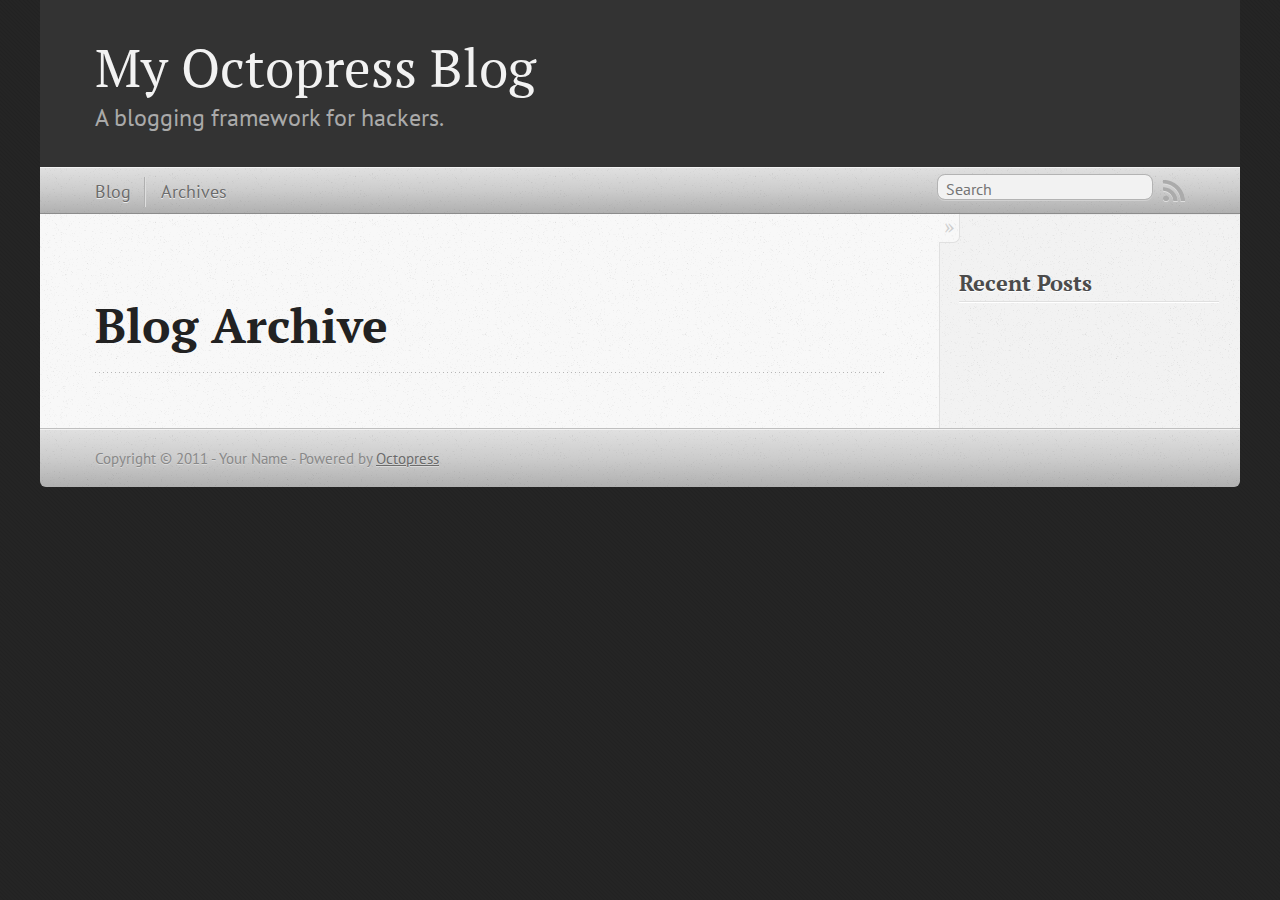
==== blog/archives/index.html @ 78c03f42 "Site updated at 2011-11-24 15:17:53 UTC" ====
<!DOCTYPE html>
<!--[if IEMobile 7 ]><html class="no-js iem7"><![endif]-->
<!--[if lt IE 9]><html class="no-js lte-ie8"><![endif]-->
<!--[if (gt IE 8)|(gt IEMobile 7)|!(IEMobile)|!(IE)]><!--><html class="no-js" lang="en"><!--<![endif]-->
<head>
  <meta charset="utf-8">
  <title>Blog Archive - My Octopress Blog</title>
  <meta name="author" content="Your Name">

  
  <meta name="description" content=" Blog Archive Recent Posts ">
  

  <!-- http://t.co/dKP3o1e -->
  <meta name="HandheldFriendly" content="True">
  <meta name="MobileOptimized" content="320">
  <meta name="viewport" content="width=device-width, initial-scale=1">

  
  <link rel="canonical" href="http://somethinghot.github.com/blog/archives">
  <link href="/favicon.png" rel="icon">
  <link href="/stylesheets/screen.css" media="screen, projection" rel="stylesheet" type="text/css">
  <script src="/javascripts/modernizr-2.0.js"></script>
  <script src="/javascripts/ender.js"></script>
  <script src="/javascripts/octopress.js" type="text/javascript"></script>
  <link href="/atom.xml" rel="alternate" title="My Octopress Blog" type="application/atom+xml">
  <!--Fonts from Google"s Web font directory at http://google.com/webfonts -->
<link href="http://fonts.googleapis.com/css?family=PT+Serif:regular,italic,bold,bolditalic" rel="stylesheet" type="text/css">
<link href="http://fonts.googleapis.com/css?family=PT+Sans:regular,italic,bold,bolditalic" rel="stylesheet" type="text/css">

  

</head>

<body   >
  <header role="banner"><hgroup>
  <h1><a href="/">My Octopress Blog</a></h1>
  
    <h2>A blogging framework for hackers.</h2>
  
</hgroup>

</header>
  <nav role="navigation"><ul class="subscription" data-subscription="rss">
  <li><a href="/atom.xml" rel="subscribe-rss" title="subscribe via RSS">RSS</a></li>
  
</ul>
<form action="http://google.com/search" method="get">
  <fieldset role="search">
    <input type="hidden" name="q" value="site:somethinghot.github.com" />
    <input class="search" type="text" name="q" results="0" placeholder="Search"/>
  </fieldset>
</form>
<ul class="main-navigation">
  <li><a href="/">Blog</a></li>
  <li><a href="/blog/archives">Archives</a></li>
</ul>

</nav>
  <div id="main">
    <div id="content">
      <div>
<article role="article">
  
  <header>
    <h1 class="entry-title">Blog Archive</h1>
    
  </header>
  
  <div id="blog-archives">

</div>

  
</article>

</div>

<aside class="sidebar">
  
    <section>
  <h1>Recent Posts</h1>
  <ul id="recent_posts">
    
  </ul>
</section>






  
</aside>


    </div>
  </div>
  <footer role="contentinfo"><p>
  Copyright &copy; 2011 - Your Name -
  <span class="credit">Powered by <a href="http://octopress.org">Octopress</a></span>
</p>

</footer>
  







  <script type="text/javascript">
    (function(){
      var twitterWidgets = document.createElement('script');
      twitterWidgets.type = 'text/javascript';
      twitterWidgets.async = true;
      twitterWidgets.src = 'http://platform.twitter.com/widgets.js';
      document.getElementsByTagName('head')[0].appendChild(twitterWidgets);
    })();
  </script>





</body>
</html>
---- stylesheets/screen.css ----
html,body,div,span,applet,object,iframe,h1,h2,h3,h4,h5,h6,p,blockquote,pre,a,abbr,acronym,address,big,cite,code,del,dfn,em,img,ins,kbd,q,s,samp,small,strike,strong,sub,sup,tt,var,b,u,i,center,dl,dt,dd,ol,ul,li,fieldset,form,label,legend,table,caption,tbody,tfoot,thead,tr,th,td,article,aside,canvas,details,embed,figure,figcaption,footer,header,hgroup,menu,nav,output,ruby,section,summary,time,mark,audio,video{margin:0;padding:0;border:0;font-size:100%;font:inherit;vertical-align:baseline}body{line-height:1}ol,ul{list-style:none}table{border-collapse:collapse;border-spacing:0}caption,th,td{text-align:left;font-weight:normal;vertical-align:middle}q,blockquote{quotes:none}q:before,q:after,blockquote:before,blockquote:after{content:"";content:none}a img{border:none}article,aside,details,figcaption,figure,footer,header,hgroup,menu,nav,section,summary{display:block}article,aside,details,figcaption,figure,footer,header,hgroup,menu,nav,section,summary{display:block}a{color:#1863a1}a:visited{color:#751590}a:focus{color:#0181eb}a:hover{color:#0181eb}a:active{color:#01579f}aside.sidebar a{color:#1863a1}aside.sidebar a:focus{color:#0181eb}aside.sidebar a:hover{color:#0181eb}aside.sidebar a:active{color:#01579f}a{-moz-transition:color 0.3s;-webkit-transition:color 0.3s;-o-transition:color 0.3s;transition:color 0.3s}html{background:#252525 url('/images/line-tile.png?1322147607') top left}body > div{background:#f2f2f2 url('/images/noise.png?1322147607') top left;border-bottom:1px solid #bfbfbf}body > div > div{background:#f8f8f8 url('/images/noise.png?1322147607') top left;border-right:1px solid #e0e0e0}.heading,body > header h1,h1,h2,h3,h4,h5,h6{font-family:"PT Serif", "Georgia", "Helvetica Neue", Arial, sans-serif}.sans,body > header h2,body > nav form .search,body > nav a,article header p.meta,article > footer,#content .blog-index footer,html .gist .gist-file .gist-meta,#blog-archives a.category,#blog-archives time,aside.sidebar section,body > footer{font-family:"PT Sans", "Helvetica Neue", Arial, sans-serif}.serif,body,#content .blog-index a[rel=full-article]{font-family:"PT Serif", Georgia, Times, "Times New Roman", serif}.mono,pre,code,tt,p code,li code{font-family:Menlo, Monaco, "Andale Mono", "lucida console", "Courier New", monospace}body > header h1{font-size:2.2em;font-family:"PT Serif", "Georgia", "Helvetica Neue", Arial, sans-serif;font-weight:normal;line-height:1.2em;margin-bottom:0.6667em}body{line-height:1.5em;color:#222}h1{font-size:2.2em;line-height:1.2em}@media only screen and (min-width: 992px){body{font-size:1.15em}h1{font-size:2.6em;line-height:1.2em}}h1,h2,h3,h4,h5,h6{text-rendering:optimizelegibility;margin-bottom:1em;font-weight:bold}h2,section h1{font-size:1.5em}h3,section h2,section section h1{font-size:1.3em}h4,section h3,section section h2,section section section h1{font-size:1em}h5,section h4,section section h3{font-size:.9em}h6,section h5,section section h4,section section section h3{font-size:.8em}p,blockquote,ul,ol{margin-bottom:1.5em}ul{list-style-type:disc}ul ul{list-style-type:circle}ul ul ul{list-style-type:square}ol{list-style-type:decimal}ol ol{list-style-type:lower-alpha}ol ol ol{list-style-type:lower-roman}ul,ul ul,ul ol,ol,ol ul,ol ol{margin-left:1.3em}strong{font-weight:bold}em{font-style:italic}sup,sub{font-size:0.8em;position:relative;display:inline-block}sup{top:-0.5em}sub{bottom:-0.5em}q{font-style:italic}q:before{content:"\201C"}q:after{content:"\201D"}em,dfn{font-style:italic}strong,dfn{font-weight:bold}del,s{text-decoration:line-through}abbr,acronym{border-bottom:1px dotted;cursor:help}sub,sup{line-height:0}hr{margin-bottom:0.2em}small{font-size:.8em}big{font-size:1.2em}blockquote{font-style:italic;position:relative;font-size:1.2em;line-height:1.5em;padding-left:1em;border-left:4px solid rgba(170,170,170,0.5)}blockquote cite{font-style:italic}blockquote cite a{color:#aaa !important;word-wrap:break-word}blockquote cite:before{content:'\2014';padding-right:.3em;padding-left:.3em;color:#aaa}@media only screen and (min-width: 992px){blockquote{padding-left:1.5em;border-left-width:4px}}.pullquote-right:before,.pullquote-left:before{padding:0;border:none;content:attr(data-pullquote);float:right;width:45%;margin:.5em 0 1em 1.5em;position:relative;top:7px;font-size:1.4em;line-height:1.45em}.pullquote-left:before{float:left;margin:.5em 1.5em 1em 0}.force-wrap,article a,aside.sidebar a{white-space:-moz-pre-wrap;white-space:-pre-wrap;white-space:-o-pre-wrap;white-space:pre-wrap;word-wrap:break-word}.group,body > header,body > nav,body > footer,body #content > article,body #content > div > article,body #content > div > section,body div.pagination,aside.sidebar,#main,#content,.collapse-sidebar aside.sidebar{*zoom:1}.group:after,body > header:after,body > nav:after,body > footer:after,body #content > article:after,body #content > div > article:after,body #content > div > section:after,body div.pagination:after,aside.sidebar:after,#main:after,#content:after,.collapse-sidebar aside.sidebar:after{content:"";display:table;clear:both}body{-webkit-text-size-adjust:none;max-width:1200px;position:relative;margin:0 auto}body > header,body > nav,body > footer,body #content > article,body #content > div > article,body #content > div > section{padding-left:18px;padding-right:18px}@media only screen and (min-width: 480px){body > header,body > nav,body > footer,body #content > article,body #content > div > article,body #content > div > section{padding-left:25px;padding-right:25px}}@media only screen and (min-width: 768px){body > header,body > nav,body > footer,body #content > article,body #content > div > article,body #content > div > section{padding-left:35px;padding-right:35px}}@media only screen and (min-width: 992px){body > header,body > nav,body > footer,body #content > article,body #content > div > article,body #content > div > section{padding-left:55px;padding-right:55px}}body div.pagination{margin-left:18px;margin-right:18px}@media only screen and (min-width: 480px){body div.pagination{margin-left:25px;margin-right:25px}}@media only screen and (min-width: 768px){body div.pagination{margin-left:35px;margin-right:35px}}@media only screen and (min-width: 992px){body div.pagination{margin-left:55px;margin-right:55px}}body > header{font-size:1em;padding-top:1.5em;padding-bottom:1.5em}#content > div,#content > article{width:100%}aside.sidebar{float:none;padding:0 18px 1px;background-color:#f7f7f7;border-top:1px solid #e0e0e0}.flex-content,article img,article video,article .flash-video,aside.sidebar img{max-width:100%;height:auto}.basic-alignment.left,article img.left,article video.left,article .left.flash-video,aside.sidebar img.left{float:left;margin-right:1.5em}.basic-alignment.right,article img.right,article video.right,article .right.flash-video,aside.sidebar img.right{float:right;margin-left:1.5em}.basic-alignment.center,article img.center,article video.center,article .center.flash-video,aside.sidebar img.center{display:block;margin:0 auto 1.5em}.basic-alignment.left,article img.left,article video.left,article .left.flash-video,aside.sidebar img.left,.basic-alignment.right,article img.right,article video.right,article .right.flash-video,aside.sidebar img.right{margin-bottom:.8em}.toggle-sidebar,.no-sidebar .toggle-sidebar{display:none}@media only screen and (min-width: 750px){body.sidebar-footer aside.sidebar{float:none;width:auto;clear:left;margin:0;padding:0 35px 1px;background-color:#f7f7f7;border-top:1px solid #eaeaea}body.sidebar-footer aside.sidebar section.odd,body.sidebar-footer aside.sidebar section.even{float:left;width:48%}body.sidebar-footer aside.sidebar section.odd{margin-left:0}body.sidebar-footer aside.sidebar section.even{margin-left:4%}body.sidebar-footer aside.sidebar.thirds section{width:30%;margin-left:5%}body.sidebar-footer aside.sidebar.thirds section.first{margin-left:0;clear:both}}body.sidebar-footer #content{margin-right:0px}body.sidebar-footer .toggle-sidebar{display:none}@media only screen and (min-width: 550px){body > header{font-size:1em}}@media only screen and (min-width: 750px){aside.sidebar{float:none;width:auto;clear:left;margin:0;padding:0 35px 1px;background-color:#f7f7f7;border-top:1px solid #eaeaea}aside.sidebar section.odd,aside.sidebar section.even{float:left;width:48%}aside.sidebar section.odd{margin-left:0}aside.sidebar section.even{margin-left:4%}aside.sidebar.thirds section{width:30%;margin-left:5%}aside.sidebar.thirds section.first{margin-left:0;clear:both}}@media only screen and (min-width: 768px){body{-webkit-text-size-adjust:auto}body > header{font-size:1.2em}#main{padding:0;margin:0 auto}#content{margin-right:240px;position:relative}.no-sidebar #content{margin-right:0;border-right:0}.collapse-sidebar #content{margin-right:20px}#content > div,#content > article{padding-top:17.5px;padding-bottom:17.5px;float:left}aside.sidebar{width:210px;padding:0 15px 15px;background:none;clear:none;float:left;margin:0 -100% 0 0}aside.sidebar section{width:auto;margin-left:0}aside.sidebar section.odd,aside.sidebar section.even{float:none;width:auto;margin-left:0}.collapse-sidebar aside.sidebar{float:none;width:auto;clear:left;margin:0;padding:0 35px 1px;background-color:#f7f7f7;border-top:1px solid #eaeaea}.collapse-sidebar aside.sidebar section.odd,.collapse-sidebar aside.sidebar section.even{float:left;width:48%}.collapse-sidebar aside.sidebar section.odd{margin-left:0}.collapse-sidebar aside.sidebar section.even{margin-left:4%}.collapse-sidebar aside.sidebar.thirds section{width:30%;margin-left:5%}.collapse-sidebar aside.sidebar.thirds section.first{margin-left:0;clear:both}}@media only screen and (min-width: 992px){body > header{font-size:1.3em}#content{margin-right:300px}#content > div,#content > article{padding-top:27.5px;padding-bottom:27.5px}aside.sidebar{width:260px;padding:1.2em 20px 20px}.collapse-sidebar aside.sidebar{padding-left:55px;padding-right:55px}}@media only screen and (min-width: 768px){ul,ol{margin-left:0}}body > header{background:#333}body > header h1{display:inline-block;margin:0}body > header h1 a,body > header h1 a:visited,body > header h1 a:hover{color:#f2f2f2;text-decoration:none}body > header h2{margin:.2em 0 0;font-size:1em;color:#aaa;font-weight:normal}body > nav{position:relative;background-color:#ccc;background:url('/images/noise.png?1322147607'),-webkit-gradient(linear, 50% 0%, 50% 100%, color-stop(0%, #e0e0e0), color-stop(50%, #cccccc), color-stop(100%, #b0b0b0));background:url('/images/noise.png?1322147607'),-webkit-linear-gradient(#e0e0e0,#cccccc,#b0b0b0);background:url('/images/noise.png?1322147607'),-moz-linear-gradient(#e0e0e0,#cccccc,#b0b0b0);background:url('/images/noise.png?1322147607'),-o-linear-gradient(#e0e0e0,#cccccc,#b0b0b0);background:url('/images/noise.png?1322147607'),-ms-linear-gradient(#e0e0e0,#cccccc,#b0b0b0);background:url('/images/noise.png?1322147607'),linear-gradient(#e0e0e0,#cccccc,#b0b0b0);border-top:1px solid #f2f2f2;border-bottom:1px solid #8c8c8c;padding-top:.35em;padding-bottom:.35em}body > nav form{-moz-background-clip:padding;-webkit-background-clip:padding;-o-background-clip:padding-box;-ms-background-clip:padding-box;-khtml-background-clip:padding-box;background-clip:padding-box;margin:0;padding:0}body > nav form .search{padding:.3em .5em 0;font-size:.85em;line-height:1.1em;width:95%;-moz-border-radius:0.5em;-webkit-border-radius:0.5em;-o-border-radius:0.5em;-ms-border-radius:0.5em;-khtml-border-radius:0.5em;border-radius:0.5em;-moz-background-clip:padding;-webkit-background-clip:padding;-o-background-clip:padding-box;-ms-background-clip:padding-box;-khtml-background-clip:padding-box;background-clip:padding-box;-moz-box-shadow:#d1d1d1 0 1px;-webkit-box-shadow:#d1d1d1 0 1px;-o-box-shadow:#d1d1d1 0 1px;box-shadow:#d1d1d1 0 1px;background-color:#f2f2f2;border:1px solid #b3b3b3;color:#888}body > nav form .search:focus{color:#444;border-color:#80b1df;-moz-box-shadow:#80b1df 0 0 4px,#80b1df 0 0 3px inset;-webkit-box-shadow:#80b1df 0 0 4px,#80b1df 0 0 3px inset;-o-box-shadow:#80b1df 0 0 4px,#80b1df 0 0 3px inset;box-shadow:#80b1df 0 0 4px,#80b1df 0 0 3px inset;background-color:#fff;outline:none}body > nav fieldset[role=search]{float:right;width:48%}body > nav fieldset.mobile-nav{float:left;width:48%}body > nav fieldset.mobile-nav select{width:100%;font-size:.8em;border:1px solid #888}body > nav ul{display:none}@media only screen and (min-width: 550px){body > nav{font-size:.9em}body > nav ul{margin:0;padding:0;border:0;overflow:hidden;*zoom:1;float:left;display:block;padding-top:.15em}body > nav ul li{list-style-image:none;list-style-type:none;margin-left:0px;white-space:nowrap;display:inline;float:left;padding-left:0;padding-right:0}body > nav ul li:first-child,body > nav ul li.first{padding-left:0}body > nav ul li:last-child{padding-right:0}body > nav ul li.last{padding-right:0}body > nav ul.subscription{margin-left:.8em;float:right}body > nav ul.subscription li:last-child a{padding-right:0}body > nav ul li{margin:0}body > nav a{color:#6b6b6b;text-shadow:#ebebeb 0 1px;float:left;text-decoration:none;font-size:1.1em;padding:.1em 0;line-height:1.5em}body > nav a:visited{color:#6b6b6b}body > nav a:hover{color:#2b2b2b}body > nav li + li{border-left:1px solid #b0b0b0;margin-left:.8em}body > nav li + li a{padding-left:.8em;border-left:1px solid #dedede}body > nav form{float:right;text-align:left;padding-left:.8em;width:175px}body > nav form .search{width:93%;font-size:.95em;line-height:1.2em}body > nav ul[data-subscription$=email] + form{width:97px}body > nav ul[data-subscription$=email] + form .search{width:91%}body > nav fieldset.mobile-nav{display:none}body > nav fieldset[role=search]{width:99%}}@media only screen and (min-width: 992px){body > nav form{width:215px}body > nav ul[data-subscription$=email] + form{width:147px}}.no-placeholder body > nav .search{background:#f2f2f2 url('/images/search.png?1322147607') 0.3em 0.25em no-repeat;text-indent:1.3em}@media only screen and (min-width: 550px){.maskImage body > nav ul[data-subscription$=email] + form{width:123px}}@media only screen and (min-width: 992px){.maskImage body > nav ul[data-subscription$=email] + form{width:173px}}.maskImage ul.subscription{position:relative;top:.2em}.maskImage ul.subscription li,.maskImage ul.subscription a{border:0;padding:0}.maskImage a[rel=subscribe-rss]{position:relative;top:0px;text-indent:-999999em;background-color:#dedede;border:0;padding:0}.maskImage a[rel=subscribe-rss],.maskImage a[rel=subscribe-rss]:after{-moz-mask-image:url('/images/rss.png?1322147607');-webkit-mask-image:url('/images/rss.png?1322147607');-o-mask-image:url('/images/rss.png?1322147607');-ms-mask-image:url('/images/rss.png?1322147607');-khtml-mask-image:url('/images/rss.png?1322147607');mask-image:url('/images/rss.png?1322147607');-moz-mask-repeat:no-repeat;-webkit-mask-repeat:no-repeat;-o-mask-repeat:no-repeat;-ms-mask-repeat:no-repeat;-khtml-mask-repeat:no-repeat;mask-repeat:no-repeat;width:22px;height:22px}.maskImage a[rel=subscribe-rss]:after{content:"";position:absolute;top:-1px;left:0;background-color:#ababab}.maskImage a[rel=subscribe-rss]:hover:after{background-color:#9e9e9e}.maskImage a[rel=subscribe-email]{position:relative;top:0px;text-indent:-999999em;background-color:#dedede;border:0;padding:0}.maskImage a[rel=subscribe-email],.maskImage a[rel=subscribe-email]:after{-moz-mask-image:url('/images/email.png?1322147607');-webkit-mask-image:url('/images/email.png?1322147607');-o-mask-image:url('/images/email.png?1322147607');-ms-mask-image:url('/images/email.png?1322147607');-khtml-mask-image:url('/images/email.png?1322147607');mask-image:url('/images/email.png?1322147607');-moz-mask-repeat:no-repeat;-webkit-mask-repeat:no-repeat;-o-mask-repeat:no-repeat;-ms-mask-repeat:no-repeat;-khtml-mask-repeat:no-repeat;mask-repeat:no-repeat;width:28px;height:22px}.maskImage a[rel=subscribe-email]:after{content:"";position:absolute;top:-1px;left:0;background-color:#ababab}.maskImage a[rel=subscribe-email]:hover:after{background-color:#9e9e9e}article{overflow:hidden;padding-top:1em}article header{position:relative;padding-top:2em;padding-bottom:1em;margin-bottom:1em;background:url('[data-uri]') bottom left repeat-x}article header h1{margin:0}article header h1 a{text-decoration:none}article header h1 a:hover{text-decoration:underline}article header p{font-size:.9em;color:#aaa;margin:0}article header p.meta{text-transform:uppercase;position:absolute;top:0}@media only screen and (min-width: 768px){article header{margin-bottom:1.5em;padding-bottom:1em;background:url('[data-uri]') bottom left repeat-x}}article h2{padding-top:0.8em;background:url('[data-uri]') top left repeat-x}.entry-content article h2:first-child,article header + h2{padding-top:0}article h2:first-child,article header + h2{background:none}article .feature{padding-top:.5em;margin-bottom:1em;padding-bottom:1em;background:url('[data-uri]') bottom left repeat-x;font-size:2.0em;font-style:italic;line-height:1.3em}article img,article video,article .flash-video{-moz-border-radius:0.3em;-webkit-border-radius:0.3em;-o-border-radius:0.3em;-ms-border-radius:0.3em;-khtml-border-radius:0.3em;border-radius:0.3em;-moz-box-shadow:rgba(0,0,0,0.15) 0 1px 4px;-webkit-box-shadow:rgba(0,0,0,0.15) 0 1px 4px;-o-box-shadow:rgba(0,0,0,0.15) 0 1px 4px;box-shadow:rgba(0,0,0,0.15) 0 1px 4px;-moz-box-sizing:border-box;-webkit-box-sizing:border-box;-ms-box-sizing:border-box;box-sizing:border-box;border:white 0.5em solid}article video,article .flash-video{margin:0 auto 1.5em}article video{display:block;width:100%}article .flash-video > div{position:relative;display:block;padding-bottom:56.25%;padding-top:1px;height:0;overflow:hidden}article .flash-video > div iframe,article .flash-video > div object,article .flash-video > div embed{position:absolute;top:0;left:0;width:100%;height:100%}article > footer{padding-bottom:2.5em;margin-top:2em}article > footer p.meta{margin-bottom:.8em;font-size:.85em;clear:both;overflow:hidden}.blog-index article + article{background:url('[data-uri]') top left repeat-x}#content .blog-index{padding-top:0;padding-bottom:0}#content .blog-index article{padding-top:2em}#content .blog-index article header{background:none;padding-bottom:0}#content .blog-index article h1{font-size:2.2em}#content .blog-index article h1 a{color:inherit}#content .blog-index article h1 a:hover{color:#0181eb}#content .blog-index a[rel=full-article]{background:#ebebeb;display:inline-block;padding:.4em .8em;margin-right:.5em;text-decoration:none;color:#666;-moz-transition:background-color 0.5s;-webkit-transition:background-color 0.5s;-o-transition:background-color 0.5s;transition:background-color 0.5s}#content .blog-index a[rel=full-article]:hover{background:#0181eb;text-shadow:none;color:#f8f8f8}#content .blog-index footer{margin-top:1em}.separator,article > footer .byline + time:before,article > footer time + time:before,article > footer .comments:before,article > footer .byline ~ .categories:before{content:"\2022 ";padding:0 .4em 0 .2em;display:inline-block}#content div.pagination{text-align:center;font-size:.95em;position:relative;background:url('[data-uri]') top left repeat-x;padding-top:1.5em;padding-bottom:1.5em}#content div.pagination a{text-decoration:none;color:#aaa}#content div.pagination a.prev{position:absolute;left:0}#content div.pagination a.next{position:absolute;right:0}#content div.pagination a:hover{color:#0181eb}#content div.pagination a[href*=archive]:before,#content div.pagination a[href*=archive]:after{content:'\2014';padding:0 .3em}p.meta + .sharing{padding-top:1em;padding-left:0;background:url('[data-uri]') top left repeat-x}.highlight,html .gist .gist-file .gist-syntax .gist-highlight{border:1px solid #05232b !important}.highlight table td.code,html .gist .gist-file .gist-syntax .gist-highlight table td.code{width:100%}.highlight .line-numbers,html .gist .gist-file .gist-syntax .gist-highlight .line-numbers{text-align:right;font-size:13px;line-height:1.45em;background:#073642 url('/images/noise.png?1322147607') top left !important;border-right:1px solid #00232c !important;-moz-box-shadow:#083e4b -1px 0 inset;-webkit-box-shadow:#083e4b -1px 0 inset;-o-box-shadow:#083e4b -1px 0 inset;box-shadow:#083e4b -1px 0 inset;text-shadow:#021014 0 -1px;padding:.8em !important;-moz-border-radius:0;-webkit-border-radius:0;-o-border-radius:0;-ms-border-radius:0;-khtml-border-radius:0;border-radius:0}.highlight .line-numbers span,html .gist .gist-file .gist-syntax .gist-highlight .line-numbers span{color:#586e75 !important}figure.code,.gist-file,pre{-moz-box-shadow:rgba(0,0,0,0.06) 0 0 10px;-webkit-box-shadow:rgba(0,0,0,0.06) 0 0 10px;-o-box-shadow:rgba(0,0,0,0.06) 0 0 10px;box-shadow:rgba(0,0,0,0.06) 0 0 10px}figure.code .highlight pre,.gist-file .highlight pre,pre .highlight pre{-moz-box-shadow:none;-webkit-box-shadow:none;-o-box-shadow:none;box-shadow:none}html .gist .gist-file{margin-bottom:1.8em;position:relative;border:none;padding-top:26px !important}html .gist .gist-file .gist-syntax{border-bottom:0 !important;background:none !important}html .gist .gist-file .gist-syntax .gist-highlight{background:#002b36 !important}html .gist .gist-file .gist-meta{padding:.6em 0.8em;border:1px solid #083e4b !important;color:#586e75;font-size:.7em !important;background:#073642 url('/images/noise.png?1322147607') top left;line-height:1.5em}html .gist .gist-file .gist-meta a{color:#75878b !important;text-decoration:none}html .gist .gist-file .gist-meta a:hover{text-decoration:underline}html .gist .gist-file .gist-meta a:hover{color:#93a1a1 !important}html .gist .gist-file .gist-meta a[href*='#file']{position:absolute;top:0;left:0;right:-10px;color:#474747 !important}html .gist .gist-file .gist-meta a[href*='#file']:hover{color:#1863a1 !important}html .gist .gist-file .gist-meta a[href*=raw]{top:.4em}pre{background:#002b36 url('/images/noise.png?1322147607') top left;-moz-border-radius:0.4em;-webkit-border-radius:0.4em;-o-border-radius:0.4em;-ms-border-radius:0.4em;-khtml-border-radius:0.4em;border-radius:0.4em;border:1px solid #05232b;line-height:1.45em;font-size:13px;margin-bottom:2.1em;padding:.8em 1em;color:#93a1a1;overflow:auto}h3.filename + pre{-moz-border-radius-topleft:0px;-webkit-border-top-left-radius:0px;-o-border-top-left-radius:0px;-ms-border-top-left-radius:0px;-khtml-border-top-left-radius:0px;border-top-left-radius:0px;-moz-border-radius-topright:0px;-webkit-border-top-right-radius:0px;-o-border-top-right-radius:0px;-ms-border-top-right-radius:0px;-khtml-border-top-right-radius:0px;border-top-right-radius:0px}p code,li code{display:inline-block;white-space:no-wrap;background:#fff;font-size:.8em;line-height:1.5em;color:#555;border:1px solid #ddd;-moz-border-radius:0.4em;-webkit-border-radius:0.4em;-o-border-radius:0.4em;-ms-border-radius:0.4em;-khtml-border-radius:0.4em;border-radius:0.4em;padding:0 .3em;margin:-1px 0}p pre code,li pre code{font-size:1em !important;background:none;border:none}.pre-code,html .gist .gist-file .gist-syntax .gist-highlight pre,.highlight code{font-family:Menlo,Monaco,"Andale Mono","lucida console","Courier New",monospace !important;overflow:scroll;overflow-y:hidden;display:block;padding:.8em !important;overflow-x:auto;line-height:1.45em;background:#002b36 url('/images/noise.png?1322147607') top left !important;color:#93a1a1 !important}.pre-code *::-moz-selection,html .gist .gist-file .gist-syntax .gist-highlight pre *::-moz-selection,.highlight code *::-moz-selection{background:#386774;color:inherit;text-shadow:#002b36 0 1px}.pre-code *::-webkit-selection,html .gist .gist-file .gist-syntax .gist-highlight pre *::-webkit-selection,.highlight code *::-webkit-selection{background:#386774;color:inherit;text-shadow:#002b36 0 1px}.pre-code *::selection,html .gist .gist-file .gist-syntax .gist-highlight pre *::selection,.highlight code *::selection{background:#386774;color:inherit;text-shadow:#002b36 0 1px}.pre-code span,html .gist .gist-file .gist-syntax .gist-highlight pre span,.highlight code span{color:#93a1a1 !important}.pre-code span,html .gist .gist-file .gist-syntax .gist-highlight pre span,.highlight code span{font-style:normal !important;font-weight:normal !important}.pre-code .c,html .gist .gist-file .gist-syntax .gist-highlight pre .c,.highlight code .c{color:#586e75 !important;font-style:italic !important}.pre-code .cm,html .gist .gist-file .gist-syntax .gist-highlight pre .cm,.highlight code .cm{color:#586e75 !important;font-style:italic !important}.pre-code .cp,html .gist .gist-file .gist-syntax .gist-highlight pre .cp,.highlight code .cp{color:#586e75 !important;font-style:italic !important}.pre-code .c1,html .gist .gist-file .gist-syntax .gist-highlight pre .c1,.highlight code .c1{color:#586e75 !important;font-style:italic !important}.pre-code .cs,html .gist .gist-file .gist-syntax .gist-highlight pre .cs,.highlight code .cs{color:#586e75 !important;font-weight:bold !important;font-style:italic !important}.pre-code .err,html .gist .gist-file .gist-syntax .gist-highlight pre .err,.highlight code .err{color:#dc322f !important;background:none !important}.pre-code .k,html .gist .gist-file .gist-syntax .gist-highlight pre .k,.highlight code .k{color:#cb4b16 !important}.pre-code .o,html .gist .gist-file .gist-syntax .gist-highlight pre .o,.highlight code .o{color:#93a1a1 !important;font-weight:bold !important}.pre-code .p,html .gist .gist-file .gist-syntax .gist-highlight pre .p,.highlight code .p{color:#93a1a1 !important}.pre-code .ow,html .gist .gist-file .gist-syntax .gist-highlight pre .ow,.highlight code .ow{color:#2aa198 !important;font-weight:bold !important}.pre-code .gd,html .gist .gist-file .gist-syntax .gist-highlight pre .gd,.highlight code .gd{color:#93a1a1 !important;background-color:#372c34 !important;display:inline-block}.pre-code .gd .x,html .gist .gist-file .gist-syntax .gist-highlight pre .gd .x,.highlight code .gd .x{color:#93a1a1 !important;background-color:#4d2d33 !important;display:inline-block}.pre-code .ge,html .gist .gist-file .gist-syntax .gist-highlight pre .ge,.highlight code .ge{color:#93a1a1 !important;font-style:italic !important}.pre-code .gh,html .gist .gist-file .gist-syntax .gist-highlight pre .gh,.highlight code .gh{color:#586e75 !important}.pre-code .gi,html .gist .gist-file .gist-syntax .gist-highlight pre .gi,.highlight code .gi{color:#93a1a1 !important;background-color:#1a412b !important;display:inline-block}.pre-code .gi .x,html .gist .gist-file .gist-syntax .gist-highlight pre .gi .x,.highlight code .gi .x{color:#93a1a1 !important;background-color:#355720 !important;display:inline-block}.pre-code .gs,html .gist .gist-file .gist-syntax .gist-highlight pre .gs,.highlight code .gs{color:#93a1a1 !important;font-weight:bold !important}.pre-code .gu,html .gist .gist-file .gist-syntax .gist-highlight pre .gu,.highlight code .gu{color:#6c71c4 !important}.pre-code .kc,html .gist .gist-file .gist-syntax .gist-highlight pre .kc,.highlight code .kc{color:#859900 !important;font-weight:bold !important}.pre-code .kd,html .gist .gist-file .gist-syntax .gist-highlight pre .kd,.highlight code .kd{color:#268bd2 !important}.pre-code .kp,html .gist .gist-file .gist-syntax .gist-highlight pre .kp,.highlight code .kp{color:#cb4b16 !important;font-weight:bold !important}.pre-code .kr,html .gist .gist-file .gist-syntax .gist-highlight pre .kr,.highlight code .kr{color:#d33682 !important;font-weight:bold !important}.pre-code .kt,html .gist .gist-file .gist-syntax .gist-highlight pre .kt,.highlight code .kt{color:#2aa198 !important}.pre-code .n,html .gist .gist-file .gist-syntax .gist-highlight pre .n,.highlight code .n{color:#268bd2 !important}.pre-code .na,html .gist .gist-file .gist-syntax .gist-highlight pre .na,.highlight code .na{color:#268bd2 !important}.pre-code .nb,html .gist .gist-file .gist-syntax .gist-highlight pre .nb,.highlight code .nb{color:#859900 !important}.pre-code .nc,html .gist .gist-file .gist-syntax .gist-highlight pre .nc,.highlight code .nc{color:#d33682 !important}.pre-code .no,html .gist .gist-file .gist-syntax .gist-highlight pre .no,.highlight code .no{color:#b58900 !important}.pre-code .nl,html .gist .gist-file .gist-syntax .gist-highlight pre .nl,.highlight code .nl{color:#859900 !important}.pre-code .ne,html .gist .gist-file .gist-syntax .gist-highlight pre .ne,.highlight code .ne{color:#268bd2 !important;font-weight:bold !important}.pre-code .nf,html .gist .gist-file .gist-syntax .gist-highlight pre .nf,.highlight code .nf{color:#268bd2 !important;font-weight:bold !important}.pre-code .nn,html .gist .gist-file .gist-syntax .gist-highlight pre .nn,.highlight code .nn{color:#b58900 !important}.pre-code .nt,html .gist .gist-file .gist-syntax .gist-highlight pre .nt,.highlight code .nt{color:#268bd2 !important;font-weight:bold !important}.pre-code .nx,html .gist .gist-file .gist-syntax .gist-highlight pre .nx,.highlight code .nx{color:#b58900 !important}.pre-code .vg,html .gist .gist-file .gist-syntax .gist-highlight pre .vg,.highlight code .vg{color:#268bd2 !important}.pre-code .vi,html .gist .gist-file .gist-syntax .gist-highlight pre .vi,.highlight code .vi{color:#268bd2 !important}.pre-code .nv,html .gist .gist-file .gist-syntax .gist-highlight pre .nv,.highlight code .nv{color:#268bd2 !important}.pre-code .mf,html .gist .gist-file .gist-syntax .gist-highlight pre .mf,.highlight code .mf{color:#2aa198 !important}.pre-code .m,html .gist .gist-file .gist-syntax .gist-highlight pre .m,.highlight code .m{color:#2aa198 !important}.pre-code .mh,html .gist .gist-file .gist-syntax .gist-highlight pre .mh,.highlight code .mh{color:#2aa198 !important}.pre-code .mi,html .gist .gist-file .gist-syntax .gist-highlight pre .mi,.highlight code .mi{color:#2aa198 !important}.pre-code .s,html .gist .gist-file .gist-syntax .gist-highlight pre .s,.highlight code .s{color:#2aa198 !important}.pre-code .sd,html .gist .gist-file .gist-syntax .gist-highlight pre .sd,.highlight code .sd{color:#2aa198 !important}.pre-code .s2,html .gist .gist-file .gist-syntax .gist-highlight pre .s2,.highlight code .s2{color:#2aa198 !important}.pre-code .se,html .gist .gist-file .gist-syntax .gist-highlight pre .se,.highlight code .se{color:#dc322f !important}.pre-code .si,html .gist .gist-file .gist-syntax .gist-highlight pre .si,.highlight code .si{color:#268bd2 !important}.pre-code .sr,html .gist .gist-file .gist-syntax .gist-highlight pre .sr,.highlight code .sr{color:#2aa198 !important}.pre-code .s1,html .gist .gist-file .gist-syntax .gist-highlight pre .s1,.highlight code .s1{color:#2aa198 !important}.pre-code div .gd,html .gist .gist-file .gist-syntax .gist-highlight pre div .gd,.highlight code div .gd,.pre-code div .gd .x,html .gist .gist-file .gist-syntax .gist-highlight pre div .gd .x,.highlight code div .gd .x,.pre-code div .gi,html .gist .gist-file .gist-syntax .gist-highlight pre div .gi,.highlight code div .gi,.pre-code div .gi .x,html .gist .gist-file .gist-syntax .gist-highlight pre div .gi .x,.highlight code div .gi .x{display:inline-block;width:100%}.highlight,.gist-highlight{margin-bottom:1.8em;background:#002b36;overflow-y:hidden;overflow-x:auto}.highlight pre,.gist-highlight pre{background:none;-moz-border-radius:none;-webkit-border-radius:none;-o-border-radius:none;-ms-border-radius:none;-khtml-border-radius:none;border-radius:none;border:none;padding:0;margin-bottom:0}pre::-webkit-scrollbar,.highlight::-webkit-scrollbar,.gist-highlight::-webkit-scrollbar{height:.5em;background:rgba(255,255,255,0.15)}pre::-webkit-scrollbar-thumb:horizontal,.highlight::-webkit-scrollbar-thumb:horizontal,.gist-highlight::-webkit-scrollbar-thumb:horizontal{background:rgba(255,255,255,0.2);-webkit-border-radius:4px;border-radius:4px}.highlight code{background:#000}figure.code{background:none;padding:0;border:0;margin-bottom:1.5em}figure.code pre{margin-bottom:0}figure.code figcaption{position:relative}figure.code .highlight{margin-bottom:0}.code-title,html .gist .gist-file .gist-meta a[href*='#file'],h3.filename,figure.code figcaption{text-align:center;font-size:13px;line-height:2em;text-shadow:#cbcccc 0 1px 0;color:#474747;font-weight:normal;margin-bottom:0;-moz-border-radius-topleft:5px;-webkit-border-top-left-radius:5px;-o-border-top-left-radius:5px;-ms-border-top-left-radius:5px;-khtml-border-top-left-radius:5px;border-top-left-radius:5px;-moz-border-radius-topright:5px;-webkit-border-top-right-radius:5px;-o-border-top-right-radius:5px;-ms-border-top-right-radius:5px;-khtml-border-top-right-radius:5px;border-top-right-radius:5px;font-family:"Helvetica Neue", Arial, "Lucida Grande", "Lucida Sans Unicode", Lucida, sans-serif;background:#aaa url('/images/code_bg.png?1322147607') top repeat-x;border:1px solid #565656;border-top-color:#cbcbcb;border-left-color:#a5a5a5;border-right-color:#a5a5a5;border-bottom:0}.download-source,html .gist .gist-file .gist-meta a[href*=raw],figure.code figcaption a{position:absolute;right:.8em;text-decoration:none;color:#666 !important;z-index:1;font-size:13px;text-shadow:#cbcccc 0 1px 0;padding-left:3em}.download-source:hover,html .gist .gist-file .gist-meta a[href*=raw]:hover,figure.code figcaption a:hover{text-decoration:underline}#archive #content > div,#archive #content > div > article{padding-top:0}#blog-archives{color:#aaa}#blog-archives article{padding:1em 0 1em;position:relative;background:url('[data-uri]') bottom left repeat-x}#blog-archives article:last-child{background:none}#blog-archives article footer{padding:0;margin:0}#blog-archives h1{color:#222;margin-bottom:.3em}#blog-archives h2{display:none}#blog-archives h1{font-size:1.5em}#blog-archives h1 a{text-decoration:none;color:inherit;font-weight:normal;display:inline-block}#blog-archives h1 a:hover{text-decoration:underline}#blog-archives h1 a:hover{color:#0181eb}#blog-archives a.category,#blog-archives time{color:#aaa}#blog-archives .entry-content{display:none}#blog-archives time{font-size:.9em;line-height:1.2em}#blog-archives time .month,#blog-archives time .day{display:inline-block}#blog-archives time .month{text-transform:uppercase}#blog-archives p{margin-bottom:1em}#blog-archives a,#blog-archives .entry-content a{color:inherit}#blog-archives a:hover,#blog-archives .entry-content a:hover{color:#0181eb}#blog-archives a:hover{color:#0181eb}@media only screen and (min-width: 550px){#blog-archives article{margin-left:5em}#blog-archives h2{margin-bottom:.3em;font-weight:normal;display:inline-block;position:relative;top:-1px;float:left}#blog-archives h2:first-child{padding-top:.75em}#blog-archives time{position:absolute;text-align:right;left:0em;top:1.8em}#blog-archives .year{display:none}#blog-archives article{padding-left:4.5em;padding-bottom:.7em}#blog-archives a.category{line-height:1.1em}}#content > .category article{margin-left:0;padding-left:6.8em}#content > .category .year{display:inline}.side-shadow-border,aside.sidebar section h1,aside.sidebar li{-moz-box-shadow:#fff 0 1px;-webkit-box-shadow:#fff 0 1px;-o-box-shadow:#fff 0 1px;box-shadow:#fff 0 1px}aside.sidebar{color:#4b4b4b;text-shadow:#fff 0 1px}aside.sidebar section{font-size:.8em;line-height:1.4em;margin-bottom:1.5em}aside.sidebar section h1{margin:1.5em 0 0;padding-bottom:.2em;border-bottom:1px solid #e0e0e0}aside.sidebar section h1 + p{padding-top:.4em}aside.sidebar img{-moz-border-radius:0.3em;-webkit-border-radius:0.3em;-o-border-radius:0.3em;-ms-border-radius:0.3em;-khtml-border-radius:0.3em;border-radius:0.3em;-moz-box-shadow:rgba(0,0,0,0.15) 0 1px 4px;-webkit-box-shadow:rgba(0,0,0,0.15) 0 1px 4px;-o-box-shadow:rgba(0,0,0,0.15) 0 1px 4px;box-shadow:rgba(0,0,0,0.15) 0 1px 4px;-moz-box-sizing:border-box;-webkit-box-sizing:border-box;-ms-box-sizing:border-box;box-sizing:border-box;border:#fff 0.3em solid}aside.sidebar ul{margin-bottom:0.5em;margin-left:0}aside.sidebar li{list-style:none;padding:.5em 0;margin:0;border-bottom:1px solid #e0e0e0}aside.sidebar li p:last-child{margin-bottom:0}aside.sidebar a{color:inherit;-moz-transition:color 0.5s;-webkit-transition:color 0.5s;-o-transition:color 0.5s;transition:color 0.5s}aside.sidebar:hover a{color:#1863a1}aside.sidebar:hover a:hover{color:#0181eb}.aside-alt-link,#tweets a[href*='twitter.com/search'],#pinboard_linkroll .pin-tag{color:#7e7e7e}.aside-alt-link:hover,#tweets a[href*='twitter.com/search']:hover,#pinboard_linkroll .pin-tag:hover{color:#0181eb}@media only screen and (min-width: 768px){.toggle-sidebar{outline:none;position:absolute;right:-10px;top:0;bottom:0;display:inline-block;text-decoration:none;color:#cecece;width:9px;cursor:pointer}.toggle-sidebar:hover{background:#e9e9e9;background:-webkit-gradient(linear, 0% 50%, 100% 50%, color-stop(0%, rgba(224,224,224,0.5)), color-stop(100%, rgba(224,224,224,0)));background:-webkit-linear-gradient(left, rgba(224,224,224,0.5),rgba(224,224,224,0));background:-moz-linear-gradient(left, rgba(224,224,224,0.5),rgba(224,224,224,0));background:-o-linear-gradient(left, rgba(224,224,224,0.5),rgba(224,224,224,0));background:-ms-linear-gradient(left, rgba(224,224,224,0.5),rgba(224,224,224,0));background:linear-gradient(left, rgba(224,224,224,0.5),rgba(224,224,224,0))}.toggle-sidebar:after{position:absolute;right:-11px;top:0;width:20px;font-size:1.2em;line-height:1.1em;padding-bottom:.15em;-moz-border-radius-bottomright:0.3em;-webkit-border-bottom-right-radius:0.3em;-o-border-bottom-right-radius:0.3em;-ms-border-bottom-right-radius:0.3em;-khtml-border-bottom-right-radius:0.3em;border-bottom-right-radius:0.3em;text-align:center;background:#f8f8f8 url('/images/noise.png?1322147607') top left;border-bottom:1px solid #e0e0e0;border-right:1px solid #e0e0e0;content:"\00BB";text-indent:-1px}.collapse-sidebar .toggle-sidebar{text-indent:0px;right:-20px;width:19px}.collapse-sidebar .toggle-sidebar:hover{background:#e9e9e9}.collapse-sidebar .toggle-sidebar:after{border-left:1px solid #e0e0e0;text-shadow:#fff 0 1px;content:"\00AB";left:0px;right:0;text-align:center;text-indent:0;border:0;border-right-width:0;background:none}}#tweets .loading{background:url('[data-uri]') no-repeat center 0.5em;color:#c4c4c4;text-shadow:#f8f8f8 0 1px;text-align:center;padding:2.5em 0 .5em}#tweets .loading.error{background:url('[data-uri]') no-repeat center 0.5em}#tweets p{position:relative;padding-right:1em}#tweets a[href*=status]{color:#a4a4a4;float:right;padding:0 0 .1em 1em;position:relative;right:-1.3em;text-shadow:#fff 0 1px;font-size:.7em;text-decoration:none}#tweets a[href*=status] span{font-size:1.5em}#tweets a[href*=status]:hover{color:#0181eb;text-decoration:none}#tweets a[href*='twitter.com/search']{text-decoration:none}#tweets a[href*='twitter.com/search']:hover{text-decoration:underline}.googleplus h1{-moz-box-shadow:none !important;-webkit-box-shadow:none !important;-o-box-shadow:none !important;box-shadow:none !important;border-bottom:0px none !important}.googleplus a{text-decoration:none;white-space:normal !important;line-height:32px}.googleplus a img{float:left;margin-right:0.5em;border:0 none}.googleplus-hidden{position:absolute;top:-1000em;left:-1000em}#pinboard_linkroll .pin-title,#pinboard_linkroll .pin-description{display:block;margin-bottom:.5em}#pinboard_linkroll .pin-tag{text-decoration:none}#pinboard_linkroll .pin-tag:hover{text-decoration:underline}#pinboard_linkroll .pin-tag:after{content:','}#pinboard_linkroll .pin-tag:last-child:after{content:''}.delicious-posts a.delicious-link{margin-bottom:.5em;display:block}.delicious-posts p{font-size:1em}body > footer{font-size:.8em;color:#888;text-shadow:#d9d9d9 0 1px;background-color:#ccc;background:url('/images/noise.png?1322147607'),-webkit-gradient(linear, 50% 0%, 50% 100%, color-stop(0%, #e0e0e0), color-stop(50%, #cccccc), color-stop(100%, #b0b0b0));background:url('/images/noise.png?1322147607'),-webkit-linear-gradient(#e0e0e0,#cccccc,#b0b0b0);background:url('/images/noise.png?1322147607'),-moz-linear-gradient(#e0e0e0,#cccccc,#b0b0b0);background:url('/images/noise.png?1322147607'),-o-linear-gradient(#e0e0e0,#cccccc,#b0b0b0);background:url('/images/noise.png?1322147607'),-ms-linear-gradient(#e0e0e0,#cccccc,#b0b0b0);background:url('/images/noise.png?1322147607'),linear-gradient(#e0e0e0,#cccccc,#b0b0b0);border-top:1px solid #f2f2f2;position:relative;padding-top:1em;padding-bottom:1em;margin-bottom:3em;-moz-border-radius-bottomleft:0.4em;-webkit-border-bottom-left-radius:0.4em;-o-border-bottom-left-radius:0.4em;-ms-border-bottom-left-radius:0.4em;-khtml-border-bottom-left-radius:0.4em;border-bottom-left-radius:0.4em;-moz-border-radius-bottomright:0.4em;-webkit-border-bottom-right-radius:0.4em;-o-border-bottom-right-radius:0.4em;-ms-border-bottom-right-radius:0.4em;-khtml-border-bottom-right-radius:0.4em;border-bottom-right-radius:0.4em;z-index:1}body > footer a{color:#6b6b6b}body > footer a:visited{color:#6b6b6b}body > footer a:hover{color:#484848}body > footer p:last-child{margin-bottom:0}
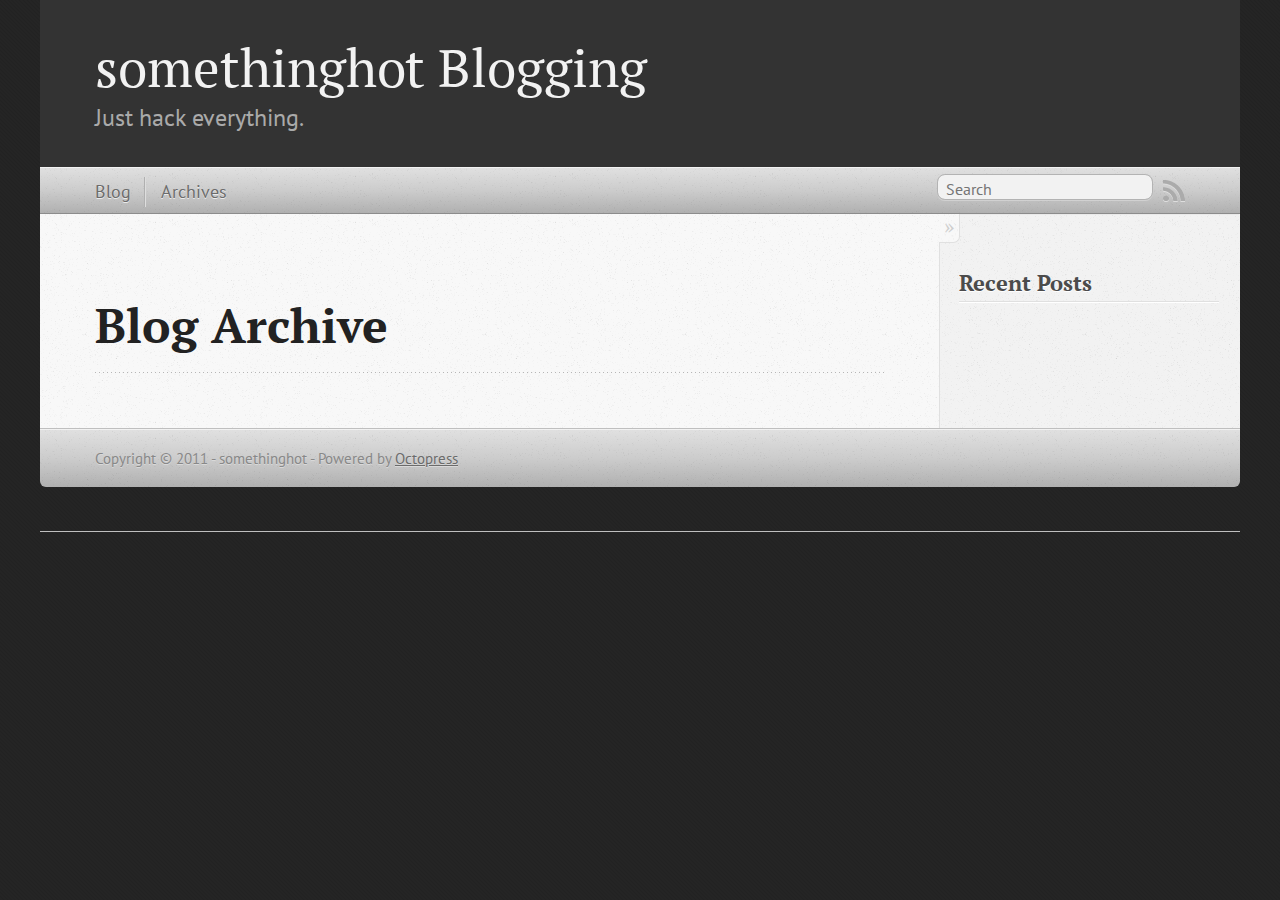
==== commit d30ef762: "Site updated at 2011-11-25 16:48:31 UTC" ====
--- a/blog/archives/index.html
+++ b/blog/archives/index.html
@@ -5,8 +5,8 @@
 <!--[if (gt IE 8)|(gt IEMobile 7)|!(IEMobile)|!(IE)]><!--><html class="no-js" lang="en"><!--<![endif]-->
 <head>
   <meta charset="utf-8">
-  <title>Blog Archive - My Octopress Blog</title>
-  <meta name="author" content="Your Name">
+  <title>Blog Archive - somethinghot Blogging</title>
+  <meta name="author" content="somethinghot">
 
   
   <meta name="description" content=" Blog Archive Recent Posts ">
@@ -24,7 +24,7 @@
   <script src="/javascripts/modernizr-2.0.js"></script>
   <script src="/javascripts/ender.js"></script>
   <script src="/javascripts/octopress.js" type="text/javascript"></script>
-  <link href="/atom.xml" rel="alternate" title="My Octopress Blog" type="application/atom+xml">
+  <link href="/atom.xml" rel="alternate" title="somethinghot Blogging" type="application/atom+xml">
   <!--Fonts from Google"s Web font directory at http://google.com/webfonts -->
 <link href="http://fonts.googleapis.com/css?family=PT+Serif:regular,italic,bold,bolditalic" rel="stylesheet" type="text/css">
 <link href="http://fonts.googleapis.com/css?family=PT+Sans:regular,italic,bold,bolditalic" rel="stylesheet" type="text/css">
@@ -35,9 +35,9 @@
 
 <body   >
   <header role="banner"><hgroup>
-  <h1><a href="/">My Octopress Blog</a></h1>
+  <h1><a href="/">somethinghot Blogging</a></h1>
   
-    <h2>A blogging framework for hackers.</h2>
+    <h2>Just hack everything.</h2>
   
 </hgroup>
 
@@ -98,7 +98,7 @@
     </div>
   </div>
   <footer role="contentinfo"><p>
-  Copyright &copy; 2011 - Your Name -
+  Copyright &copy; 2011 - somethinghot -
   <span class="credit">Powered by <a href="http://octopress.org">Octopress</a></span>
 </p>
 
@@ -107,7 +107,24 @@
 
 
 
+<div id="fb-root"></div>
+<script>(function(d, s, id) {
+  var js, fjs = d.getElementsByTagName(s)[0];
+  if (d.getElementById(id)) {return;}
+  js = d.createElement(s); js.id = id;
+  js.src = "//connect.facebook.net/en_US/all.js#appId=212934732101925&xfbml=1";
+  fjs.parentNode.insertBefore(js, fjs);
+}(document, 'script', 'facebook-jssdk'));</script>
 
+
+
+  <script type="text/javascript">
+    (function() {
+      var script = document.createElement('script'); script.type = 'text/javascript'; script.async = true;
+      script.src = 'https://apis.google.com/js/plusone.js';
+      var s = document.getElementsByTagName('script')[0]; s.parentNode.insertBefore(script, s);
+    })();
+  </script>
 
 
 
--- a/stylesheets/screen.css
+++ b/stylesheets/screen.css
@@ -1 +1 @@
-html,body,div,span,applet,object,iframe,h1,h2,h3,h4,h5,h6,p,blockquote,pre,a,abbr,acronym,address,big,cite,code,del,dfn,em,img,ins,kbd,q,s,samp,small,strike,strong,sub,sup,tt,var,b,u,i,center,dl,dt,dd,ol,ul,li,fieldset,form,label,legend,table,caption,tbody,tfoot,thead,tr,th,td,article,aside,canvas,details,embed,figure,figcaption,footer,header,hgroup,menu,nav,output,ruby,section,summary,time,mark,audio,video{margin:0;padding:0;border:0;font-size:100%;font:inherit;vertical-align:baseline}body{line-height:1}ol,ul{list-style:none}table{border-collapse:collapse;border-spacing:0}caption,th,td{text-align:left;font-weight:normal;vertical-align:middle}q,blockquote{quotes:none}q:before,q:after,blockquote:before,blockquote:after{content:"";content:none}a img{border:none}article,aside,details,figcaption,figure,footer,header,hgroup,menu,nav,section,summary{display:block}article,aside,details,figcaption,figure,footer,header,hgroup,menu,nav,section,summary{display:block}a{color:#1863a1}a:visited{color:#751590}a:focus{color:#0181eb}a:hover{color:#0181eb}a:active{color:#01579f}aside.sidebar a{color:#1863a1}aside.sidebar a:focus{color:#0181eb}aside.sidebar a:hover{color:#0181eb}aside.sidebar a:active{color:#01579f}a{-moz-transition:color 0.3s;-webkit-transition:color 0.3s;-o-transition:color 0.3s;transition:color 0.3s}html{background:#252525 url('/images/line-tile.png?1322147607') top left}body > div{background:#f2f2f2 url('/images/noise.png?1322147607') top left;border-bottom:1px solid #bfbfbf}body > div > div{background:#f8f8f8 url('/images/noise.png?1322147607') top left;border-right:1px solid #e0e0e0}.heading,body > header h1,h1,h2,h3,h4,h5,h6{font-family:"PT Serif", "Georgia", "Helvetica Neue", Arial, sans-serif}.sans,body > header h2,body > nav form .search,body > nav a,article header p.meta,article > footer,#content .blog-index footer,html .gist .gist-file .gist-meta,#blog-archives a.category,#blog-archives time,aside.sidebar section,body > footer{font-family:"PT Sans", "Helvetica Neue", Arial, sans-serif}.serif,body,#content .blog-index a[rel=full-article]{font-family:"PT Serif", Georgia, Times, "Times New Roman", serif}.mono,pre,code,tt,p code,li code{font-family:Menlo, Monaco, "Andale Mono", "lucida console", "Courier New", monospace}body > header h1{font-size:2.2em;font-family:"PT Serif", "Georgia", "Helvetica Neue", Arial, sans-serif;font-weight:normal;line-height:1.2em;margin-bottom:0.6667em}body{line-height:1.5em;color:#222}h1{font-size:2.2em;line-height:1.2em}@media only screen and (min-width: 992px){body{font-size:1.15em}h1{font-size:2.6em;line-height:1.2em}}h1,h2,h3,h4,h5,h6{text-rendering:optimizelegibility;margin-bottom:1em;font-weight:bold}h2,section h1{font-size:1.5em}h3,section h2,section section h1{font-size:1.3em}h4,section h3,section section h2,section section section h1{font-size:1em}h5,section h4,section section h3{font-size:.9em}h6,section h5,section section h4,section section section h3{font-size:.8em}p,blockquote,ul,ol{margin-bottom:1.5em}ul{list-style-type:disc}ul ul{list-style-type:circle}ul ul ul{list-style-type:square}ol{list-style-type:decimal}ol ol{list-style-type:lower-alpha}ol ol ol{list-style-type:lower-roman}ul,ul ul,ul ol,ol,ol ul,ol ol{margin-left:1.3em}strong{font-weight:bold}em{font-style:italic}sup,sub{font-size:0.8em;position:relative;display:inline-block}sup{top:-0.5em}sub{bottom:-0.5em}q{font-style:italic}q:before{content:"\201C"}q:after{content:"\201D"}em,dfn{font-style:italic}strong,dfn{font-weight:bold}del,s{text-decoration:line-through}abbr,acronym{border-bottom:1px dotted;cursor:help}sub,sup{line-height:0}hr{margin-bottom:0.2em}small{font-size:.8em}big{font-size:1.2em}blockquote{font-style:italic;position:relative;font-size:1.2em;line-height:1.5em;padding-left:1em;border-left:4px solid rgba(170,170,170,0.5)}blockquote cite{font-style:italic}blockquote cite a{color:#aaa !important;word-wrap:break-word}blockquote cite:before{content:'\2014';padding-right:.3em;padding-left:.3em;color:#aaa}@media only screen and (min-width: 992px){blockquote{padding-left:1.5em;border-left-width:4px}}.pullquote-right:before,.pullquote-left:before{padding:0;border:none;content:attr(data-pullquote);float:right;width:45%;margin:.5em 0 1em 1.5em;position:relative;top:7px;font-size:1.4em;line-height:1.45em}.pullquote-left:before{float:left;margin:.5em 1.5em 1em 0}.force-wrap,article a,aside.sidebar a{white-space:-moz-pre-wrap;white-space:-pre-wrap;white-space:-o-pre-wrap;white-space:pre-wrap;word-wrap:break-word}.group,body > header,body > nav,body > footer,body #content > article,body #content > div > article,body #content > div > section,body div.pagination,aside.sidebar,#main,#content,.collapse-sidebar aside.sidebar{*zoom:1}.group:after,body > header:after,body > nav:after,body > footer:after,body #content > article:after,body #content > div > article:after,body #content > div > section:after,body div.pagination:after,aside.sidebar:after,#main:after,#content:after,.collapse-sidebar aside.sidebar:after{content:"";display:table;clear:both}body{-webkit-text-size-adjust:none;max-width:1200px;position:relative;margin:0 auto}body > header,body > nav,body > footer,body #content > article,body #content > div > article,body #content > div > section{padding-left:18px;padding-right:18px}@media only screen and (min-width: 480px){body > header,body > nav,body > footer,body #content > article,body #content > div > article,body #content > div > section{padding-left:25px;padding-right:25px}}@media only screen and (min-width: 768px){body > header,body > nav,body > footer,body #content > article,body #content > div > article,body #content > div > section{padding-left:35px;padding-right:35px}}@media only screen and (min-width: 992px){body > header,body > nav,body > footer,body #content > article,body #content > div > article,body #content > div > section{padding-left:55px;padding-right:55px}}body div.pagination{margin-left:18px;margin-right:18px}@media only screen and (min-width: 480px){body div.pagination{margin-left:25px;margin-right:25px}}@media only screen and (min-width: 768px){body div.pagination{margin-left:35px;margin-right:35px}}@media only screen and (min-width: 992px){body div.pagination{margin-left:55px;margin-right:55px}}body > header{font-size:1em;padding-top:1.5em;padding-bottom:1.5em}#content > div,#content > article{width:100%}aside.sidebar{float:none;padding:0 18px 1px;background-color:#f7f7f7;border-top:1px solid #e0e0e0}.flex-content,article img,article video,article .flash-video,aside.sidebar img{max-width:100%;height:auto}.basic-alignment.left,article img.left,article video.left,article .left.flash-video,aside.sidebar img.left{float:left;margin-right:1.5em}.basic-alignment.right,article img.right,article video.right,article .right.flash-video,aside.sidebar img.right{float:right;margin-left:1.5em}.basic-alignment.center,article img.center,article video.center,article .center.flash-video,aside.sidebar img.center{display:block;margin:0 auto 1.5em}.basic-alignment.left,article img.left,article video.left,article .left.flash-video,aside.sidebar img.left,.basic-alignment.right,article img.right,article video.right,article .right.flash-video,aside.sidebar img.right{margin-bottom:.8em}.toggle-sidebar,.no-sidebar .toggle-sidebar{display:none}@media only screen and (min-width: 750px){body.sidebar-footer aside.sidebar{float:none;width:auto;clear:left;margin:0;padding:0 35px 1px;background-color:#f7f7f7;border-top:1px solid #eaeaea}body.sidebar-footer aside.sidebar section.odd,body.sidebar-footer aside.sidebar section.even{float:left;width:48%}body.sidebar-footer aside.sidebar section.odd{margin-left:0}body.sidebar-footer aside.sidebar section.even{margin-left:4%}body.sidebar-footer aside.sidebar.thirds section{width:30%;margin-left:5%}body.sidebar-footer aside.sidebar.thirds section.first{margin-left:0;clear:both}}body.sidebar-footer #content{margin-right:0px}body.sidebar-footer .toggle-sidebar{display:none}@media only screen and (min-width: 550px){body > header{font-size:1em}}@media only screen and (min-width: 750px){aside.sidebar{float:none;width:auto;clear:left;margin:0;padding:0 35px 1px;background-color:#f7f7f7;border-top:1px solid #eaeaea}aside.sidebar section.odd,aside.sidebar section.even{float:left;width:48%}aside.sidebar section.odd{margin-left:0}aside.sidebar section.even{margin-left:4%}aside.sidebar.thirds section{width:30%;margin-left:5%}aside.sidebar.thirds section.first{margin-left:0;clear:both}}@media only screen and (min-width: 768px){body{-webkit-text-size-adjust:auto}body > header{font-size:1.2em}#main{padding:0;margin:0 auto}#content{margin-right:240px;position:relative}.no-sidebar #content{margin-right:0;border-right:0}.collapse-sidebar #content{margin-right:20px}#content > div,#content > article{padding-top:17.5px;padding-bottom:17.5px;float:left}aside.sidebar{width:210px;padding:0 15px 15px;background:none;clear:none;float:left;margin:0 -100% 0 0}aside.sidebar section{width:auto;margin-left:0}aside.sidebar section.odd,aside.sidebar section.even{float:none;width:auto;margin-left:0}.collapse-sidebar aside.sidebar{float:none;width:auto;clear:left;margin:0;padding:0 35px 1px;background-color:#f7f7f7;border-top:1px solid #eaeaea}.collapse-sidebar aside.sidebar section.odd,.collapse-sidebar aside.sidebar section.even{float:left;width:48%}.collapse-sidebar aside.sidebar section.odd{margin-left:0}.collapse-sidebar aside.sidebar section.even{margin-left:4%}.collapse-sidebar aside.sidebar.thirds section{width:30%;margin-left:5%}.collapse-sidebar aside.sidebar.thirds section.first{margin-left:0;clear:both}}@media only screen and (min-width: 992px){body > header{font-size:1.3em}#content{margin-right:300px}#content > div,#content > article{padding-top:27.5px;padding-bottom:27.5px}aside.sidebar{width:260px;padding:1.2em 20px 20px}.collapse-sidebar aside.sidebar{padding-left:55px;padding-right:55px}}@media only screen and (min-width: 768px){ul,ol{margin-left:0}}body > header{background:#333}body > header h1{display:inline-block;margin:0}body > header h1 a,body > header h1 a:visited,body > header h1 a:hover{color:#f2f2f2;text-decoration:none}body > header h2{margin:.2em 0 0;font-size:1em;color:#aaa;font-weight:normal}body > nav{position:relative;background-color:#ccc;background:url('/images/noise.png?1322147607'),-webkit-gradient(linear, 50% 0%, 50% 100%, color-stop(0%, #e0e0e0), color-stop(50%, #cccccc), color-stop(100%, #b0b0b0));background:url('/images/noise.png?1322147607'),-webkit-linear-gradient(#e0e0e0,#cccccc,#b0b0b0);background:url('/images/noise.png?1322147607'),-moz-linear-gradient(#e0e0e0,#cccccc,#b0b0b0);background:url('/images/noise.png?1322147607'),-o-linear-gradient(#e0e0e0,#cccccc,#b0b0b0);background:url('/images/noise.png?1322147607'),-ms-linear-gradient(#e0e0e0,#cccccc,#b0b0b0);background:url('/images/noise.png?1322147607'),linear-gradient(#e0e0e0,#cccccc,#b0b0b0);border-top:1px solid #f2f2f2;border-bottom:1px solid #8c8c8c;padding-top:.35em;padding-bottom:.35em}body > nav form{-moz-background-clip:padding;-webkit-background-clip:padding;-o-background-clip:padding-box;-ms-background-clip:padding-box;-khtml-background-clip:padding-box;background-clip:padding-box;margin:0;padding:0}body > nav form .search{padding:.3em .5em 0;font-size:.85em;line-height:1.1em;width:95%;-moz-border-radius:0.5em;-webkit-border-radius:0.5em;-o-border-radius:0.5em;-ms-border-radius:0.5em;-khtml-border-radius:0.5em;border-radius:0.5em;-moz-background-clip:padding;-webkit-background-clip:padding;-o-background-clip:padding-box;-ms-background-clip:padding-box;-khtml-background-clip:padding-box;background-clip:padding-box;-moz-box-shadow:#d1d1d1 0 1px;-webkit-box-shadow:#d1d1d1 0 1px;-o-box-shadow:#d1d1d1 0 1px;box-shadow:#d1d1d1 0 1px;background-color:#f2f2f2;border:1px solid #b3b3b3;color:#888}body > nav form .search:focus{color:#444;border-color:#80b1df;-moz-box-shadow:#80b1df 0 0 4px,#80b1df 0 0 3px inset;-webkit-box-shadow:#80b1df 0 0 4px,#80b1df 0 0 3px inset;-o-box-shadow:#80b1df 0 0 4px,#80b1df 0 0 3px inset;box-shadow:#80b1df 0 0 4px,#80b1df 0 0 3px inset;background-color:#fff;outline:none}body > nav fieldset[role=search]{float:right;width:48%}body > nav fieldset.mobile-nav{float:left;width:48%}body > nav fieldset.mobile-nav select{width:100%;font-size:.8em;border:1px solid #888}body > nav ul{display:none}@media only screen and (min-width: 550px){body > nav{font-size:.9em}body > nav ul{margin:0;padding:0;border:0;overflow:hidden;*zoom:1;float:left;display:block;padding-top:.15em}body > nav ul li{list-style-image:none;list-style-type:none;margin-left:0px;white-space:nowrap;display:inline;float:left;padding-left:0;padding-right:0}body > nav ul li:first-child,body > nav ul li.first{padding-left:0}body > nav ul li:last-child{padding-right:0}body > nav ul li.last{padding-right:0}body > nav ul.subscription{margin-left:.8em;float:right}body > nav ul.subscription li:last-child a{padding-right:0}body > nav ul li{margin:0}body > nav a{color:#6b6b6b;text-shadow:#ebebeb 0 1px;float:left;text-decoration:none;font-size:1.1em;padding:.1em 0;line-height:1.5em}body > nav a:visited{color:#6b6b6b}body > nav a:hover{color:#2b2b2b}body > nav li + li{border-left:1px solid #b0b0b0;margin-left:.8em}body > nav li + li a{padding-left:.8em;border-left:1px solid #dedede}body > nav form{float:right;text-align:left;padding-left:.8em;width:175px}body > nav form .search{width:93%;font-size:.95em;line-height:1.2em}body > nav ul[data-subscription$=email] + form{width:97px}body > nav ul[data-subscription$=email] + form .search{width:91%}body > nav fieldset.mobile-nav{display:none}body > nav fieldset[role=search]{width:99%}}@media only screen and (min-width: 992px){body > nav form{width:215px}body > nav ul[data-subscription$=email] + form{width:147px}}.no-placeholder body > nav .search{background:#f2f2f2 url('/images/search.png?1322147607') 0.3em 0.25em no-repeat;text-indent:1.3em}@media only screen and (min-width: 550px){.maskImage body > nav ul[data-subscription$=email] + form{width:123px}}@media only screen and (min-width: 992px){.maskImage body > nav ul[data-subscription$=email] + form{width:173px}}.maskImage ul.subscription{position:relative;top:.2em}.maskImage ul.subscription li,.maskImage ul.subscription a{border:0;padding:0}.maskImage a[rel=subscribe-rss]{position:relative;top:0px;text-indent:-999999em;background-color:#dedede;border:0;padding:0}.maskImage a[rel=subscribe-rss],.maskImage a[rel=subscribe-rss]:after{-moz-mask-image:url('/images/rss.png?1322147607');-webkit-mask-image:url('/images/rss.png?1322147607');-o-mask-image:url('/images/rss.png?1322147607');-ms-mask-image:url('/images/rss.png?1322147607');-khtml-mask-image:url('/images/rss.png?1322147607');mask-image:url('/images/rss.png?1322147607');-moz-mask-repeat:no-repeat;-webkit-mask-repeat:no-repeat;-o-mask-repeat:no-repeat;-ms-mask-repeat:no-repeat;-khtml-mask-repeat:no-repeat;mask-repeat:no-repeat;width:22px;height:22px}.maskImage a[rel=subscribe-rss]:after{content:"";position:absolute;top:-1px;left:0;background-color:#ababab}.maskImage a[rel=subscribe-rss]:hover:after{background-color:#9e9e9e}.maskImage a[rel=subscribe-email]{position:relative;top:0px;text-indent:-999999em;background-color:#dedede;border:0;padding:0}.maskImage a[rel=subscribe-email],.maskImage a[rel=subscribe-email]:after{-moz-mask-image:url('/images/email.png?1322147607');-webkit-mask-image:url('/images/email.png?1322147607');-o-mask-image:url('/images/email.png?1322147607');-ms-mask-image:url('/images/email.png?1322147607');-khtml-mask-image:url('/images/email.png?1322147607');mask-image:url('/images/email.png?1322147607');-moz-mask-repeat:no-repeat;-webkit-mask-repeat:no-repeat;-o-mask-repeat:no-repeat;-ms-mask-repeat:no-repeat;-khtml-mask-repeat:no-repeat;mask-repeat:no-repeat;width:28px;height:22px}.maskImage a[rel=subscribe-email]:after{content:"";position:absolute;top:-1px;left:0;background-color:#ababab}.maskImage a[rel=subscribe-email]:hover:after{background-color:#9e9e9e}article{overflow:hidden;padding-top:1em}article header{position:relative;padding-top:2em;padding-bottom:1em;margin-bottom:1em;background:url('[data-uri]') bottom left repeat-x}article header h1{margin:0}article header h1 a{text-decoration:none}article header h1 a:hover{text-decoration:underline}article header p{font-size:.9em;color:#aaa;margin:0}article header p.meta{text-transform:uppercase;position:absolute;top:0}@media only screen and (min-width: 768px){article header{margin-bottom:1.5em;padding-bottom:1em;background:url('[data-uri]') bottom left repeat-x}}article h2{padding-top:0.8em;background:url('[data-uri]') top left repeat-x}.entry-content article h2:first-child,article header + h2{padding-top:0}article h2:first-child,article header + h2{background:none}article .feature{padding-top:.5em;margin-bottom:1em;padding-bottom:1em;background:url('[data-uri]') bottom left repeat-x;font-size:2.0em;font-style:italic;line-height:1.3em}article img,article video,article .flash-video{-moz-border-radius:0.3em;-webkit-border-radius:0.3em;-o-border-radius:0.3em;-ms-border-radius:0.3em;-khtml-border-radius:0.3em;border-radius:0.3em;-moz-box-shadow:rgba(0,0,0,0.15) 0 1px 4px;-webkit-box-shadow:rgba(0,0,0,0.15) 0 1px 4px;-o-box-shadow:rgba(0,0,0,0.15) 0 1px 4px;box-shadow:rgba(0,0,0,0.15) 0 1px 4px;-moz-box-sizing:border-box;-webkit-box-sizing:border-box;-ms-box-sizing:border-box;box-sizing:border-box;border:white 0.5em solid}article video,article .flash-video{margin:0 auto 1.5em}article video{display:block;width:100%}article .flash-video > div{position:relative;display:block;padding-bottom:56.25%;padding-top:1px;height:0;overflow:hidden}article .flash-video > div iframe,article .flash-video > div object,article .flash-video > div embed{position:absolute;top:0;left:0;width:100%;height:100%}article > footer{padding-bottom:2.5em;margin-top:2em}article > footer p.meta{margin-bottom:.8em;font-size:.85em;clear:both;overflow:hidden}.blog-index article + article{background:url('[data-uri]') top left repeat-x}#content .blog-index{padding-top:0;padding-bottom:0}#content .blog-index article{padding-top:2em}#content .blog-index article header{background:none;padding-bottom:0}#content .blog-index article h1{font-size:2.2em}#content .blog-index article h1 a{color:inherit}#content .blog-index article h1 a:hover{color:#0181eb}#content .blog-index a[rel=full-article]{background:#ebebeb;display:inline-block;padding:.4em .8em;margin-right:.5em;text-decoration:none;color:#666;-moz-transition:background-color 0.5s;-webkit-transition:background-color 0.5s;-o-transition:background-color 0.5s;transition:background-color 0.5s}#content .blog-index a[rel=full-article]:hover{background:#0181eb;text-shadow:none;color:#f8f8f8}#content .blog-index footer{margin-top:1em}.separator,article > footer .byline + time:before,article > footer time + time:before,article > footer .comments:before,article > footer .byline ~ .categories:before{content:"\2022 ";padding:0 .4em 0 .2em;display:inline-block}#content div.pagination{text-align:center;font-size:.95em;position:relative;background:url('[data-uri]') top left repeat-x;padding-top:1.5em;padding-bottom:1.5em}#content div.pagination a{text-decoration:none;color:#aaa}#content div.pagination a.prev{position:absolute;left:0}#content div.pagination a.next{position:absolute;right:0}#content div.pagination a:hover{color:#0181eb}#content div.pagination a[href*=archive]:before,#content div.pagination a[href*=archive]:after{content:'\2014';padding:0 .3em}p.meta + .sharing{padding-top:1em;padding-left:0;background:url('[data-uri]') top left repeat-x}.highlight,html .gist .gist-file .gist-syntax .gist-highlight{border:1px solid #05232b !important}.highlight table td.code,html .gist .gist-file .gist-syntax .gist-highlight table td.code{width:100%}.highlight .line-numbers,html .gist .gist-file .gist-syntax .gist-highlight .line-numbers{text-align:right;font-size:13px;line-height:1.45em;background:#073642 url('/images/noise.png?1322147607') top left !important;border-right:1px solid #00232c !important;-moz-box-shadow:#083e4b -1px 0 inset;-webkit-box-shadow:#083e4b -1px 0 inset;-o-box-shadow:#083e4b -1px 0 inset;box-shadow:#083e4b -1px 0 inset;text-shadow:#021014 0 -1px;padding:.8em !important;-moz-border-radius:0;-webkit-border-radius:0;-o-border-radius:0;-ms-border-radius:0;-khtml-border-radius:0;border-radius:0}.highlight .line-numbers span,html .gist .gist-file .gist-syntax .gist-highlight .line-numbers span{color:#586e75 !important}figure.code,.gist-file,pre{-moz-box-shadow:rgba(0,0,0,0.06) 0 0 10px;-webkit-box-shadow:rgba(0,0,0,0.06) 0 0 10px;-o-box-shadow:rgba(0,0,0,0.06) 0 0 10px;box-shadow:rgba(0,0,0,0.06) 0 0 10px}figure.code .highlight pre,.gist-file .highlight pre,pre .highlight pre{-moz-box-shadow:none;-webkit-box-shadow:none;-o-box-shadow:none;box-shadow:none}html .gist .gist-file{margin-bottom:1.8em;position:relative;border:none;padding-top:26px !important}html .gist .gist-file .gist-syntax{border-bottom:0 !important;background:none !important}html .gist .gist-file .gist-syntax .gist-highlight{background:#002b36 !important}html .gist .gist-file .gist-meta{padding:.6em 0.8em;border:1px solid #083e4b !important;color:#586e75;font-size:.7em !important;background:#073642 url('/images/noise.png?1322147607') top left;line-height:1.5em}html .gist .gist-file .gist-meta a{color:#75878b !important;text-decoration:none}html .gist .gist-file .gist-meta a:hover{text-decoration:underline}html .gist .gist-file .gist-meta a:hover{color:#93a1a1 !important}html .gist .gist-file .gist-meta a[href*='#file']{position:absolute;top:0;left:0;right:-10px;color:#474747 !important}html .gist .gist-file .gist-meta a[href*='#file']:hover{color:#1863a1 !important}html .gist .gist-file .gist-meta a[href*=raw]{top:.4em}pre{background:#002b36 url('/images/noise.png?1322147607') top left;-moz-border-radius:0.4em;-webkit-border-radius:0.4em;-o-border-radius:0.4em;-ms-border-radius:0.4em;-khtml-border-radius:0.4em;border-radius:0.4em;border:1px solid #05232b;line-height:1.45em;font-size:13px;margin-bottom:2.1em;padding:.8em 1em;color:#93a1a1;overflow:auto}h3.filename + pre{-moz-border-radius-topleft:0px;-webkit-border-top-left-radius:0px;-o-border-top-left-radius:0px;-ms-border-top-left-radius:0px;-khtml-border-top-left-radius:0px;border-top-left-radius:0px;-moz-border-radius-topright:0px;-webkit-border-top-right-radius:0px;-o-border-top-right-radius:0px;-ms-border-top-right-radius:0px;-khtml-border-top-right-radius:0px;border-top-right-radius:0px}p code,li code{display:inline-block;white-space:no-wrap;background:#fff;font-size:.8em;line-height:1.5em;color:#555;border:1px solid #ddd;-moz-border-radius:0.4em;-webkit-border-radius:0.4em;-o-border-radius:0.4em;-ms-border-radius:0.4em;-khtml-border-radius:0.4em;border-radius:0.4em;padding:0 .3em;margin:-1px 0}p pre code,li pre code{font-size:1em !important;background:none;border:none}.pre-code,html .gist .gist-file .gist-syntax .gist-highlight pre,.highlight code{font-family:Menlo,Monaco,"Andale Mono","lucida console","Courier New",monospace !important;overflow:scroll;overflow-y:hidden;display:block;padding:.8em !important;overflow-x:auto;line-height:1.45em;background:#002b36 url('/images/noise.png?1322147607') top left !important;color:#93a1a1 !important}.pre-code *::-moz-selection,html .gist .gist-file .gist-syntax .gist-highlight pre *::-moz-selection,.highlight code *::-moz-selection{background:#386774;color:inherit;text-shadow:#002b36 0 1px}.pre-code *::-webkit-selection,html .gist .gist-file .gist-syntax .gist-highlight pre *::-webkit-selection,.highlight code *::-webkit-selection{background:#386774;color:inherit;text-shadow:#002b36 0 1px}.pre-code *::selection,html .gist .gist-file .gist-syntax .gist-highlight pre *::selection,.highlight code *::selection{background:#386774;color:inherit;text-shadow:#002b36 0 1px}.pre-code span,html .gist .gist-file .gist-syntax .gist-highlight pre span,.highlight code span{color:#93a1a1 !important}.pre-code span,html .gist .gist-file .gist-syntax .gist-highlight pre span,.highlight code span{font-style:normal !important;font-weight:normal !important}.pre-code .c,html .gist .gist-file .gist-syntax .gist-highlight pre .c,.highlight code .c{color:#586e75 !important;font-style:italic !important}.pre-code .cm,html .gist .gist-file .gist-syntax .gist-highlight pre .cm,.highlight code .cm{color:#586e75 !important;font-style:italic !important}.pre-code .cp,html .gist .gist-file .gist-syntax .gist-highlight pre .cp,.highlight code .cp{color:#586e75 !important;font-style:italic !important}.pre-code .c1,html .gist .gist-file .gist-syntax .gist-highlight pre .c1,.highlight code .c1{color:#586e75 !important;font-style:italic !important}.pre-code .cs,html .gist .gist-file .gist-syntax .gist-highlight pre .cs,.highlight code .cs{color:#586e75 !important;font-weight:bold !important;font-style:italic !important}.pre-code .err,html .gist .gist-file .gist-syntax .gist-highlight pre .err,.highlight code .err{color:#dc322f !important;background:none !important}.pre-code .k,html .gist .gist-file .gist-syntax .gist-highlight pre .k,.highlight code .k{color:#cb4b16 !important}.pre-code .o,html .gist .gist-file .gist-syntax .gist-highlight pre .o,.highlight code .o{color:#93a1a1 !important;font-weight:bold !important}.pre-code .p,html .gist .gist-file .gist-syntax .gist-highlight pre .p,.highlight code .p{color:#93a1a1 !important}.pre-code .ow,html .gist .gist-file .gist-syntax .gist-highlight pre .ow,.highlight code .ow{color:#2aa198 !important;font-weight:bold !important}.pre-code .gd,html .gist .gist-file .gist-syntax .gist-highlight pre .gd,.highlight code .gd{color:#93a1a1 !important;background-color:#372c34 !important;display:inline-block}.pre-code .gd .x,html .gist .gist-file .gist-syntax .gist-highlight pre .gd .x,.highlight code .gd .x{color:#93a1a1 !important;background-color:#4d2d33 !important;display:inline-block}.pre-code .ge,html .gist .gist-file .gist-syntax .gist-highlight pre .ge,.highlight code .ge{color:#93a1a1 !important;font-style:italic !important}.pre-code .gh,html .gist .gist-file .gist-syntax .gist-highlight pre .gh,.highlight code .gh{color:#586e75 !important}.pre-code .gi,html .gist .gist-file .gist-syntax .gist-highlight pre .gi,.highlight code .gi{color:#93a1a1 !important;background-color:#1a412b !important;display:inline-block}.pre-code .gi .x,html .gist .gist-file .gist-syntax .gist-highlight pre .gi .x,.highlight code .gi .x{color:#93a1a1 !important;background-color:#355720 !important;display:inline-block}.pre-code .gs,html .gist .gist-file .gist-syntax .gist-highlight pre .gs,.highlight code .gs{color:#93a1a1 !important;font-weight:bold !important}.pre-code .gu,html .gist .gist-file .gist-syntax .gist-highlight pre .gu,.highlight code .gu{color:#6c71c4 !important}.pre-code .kc,html .gist .gist-file .gist-syntax .gist-highlight pre .kc,.highlight code .kc{color:#859900 !important;font-weight:bold !important}.pre-code .kd,html .gist .gist-file .gist-syntax .gist-highlight pre .kd,.highlight code .kd{color:#268bd2 !important}.pre-code .kp,html .gist .gist-file .gist-syntax .gist-highlight pre .kp,.highlight code .kp{color:#cb4b16 !important;font-weight:bold !important}.pre-code .kr,html .gist .gist-file .gist-syntax .gist-highlight pre .kr,.highlight code .kr{color:#d33682 !important;font-weight:bold !important}.pre-code .kt,html .gist .gist-file .gist-syntax .gist-highlight pre .kt,.highlight code .kt{color:#2aa198 !important}.pre-code .n,html .gist .gist-file .gist-syntax .gist-highlight pre .n,.highlight code .n{color:#268bd2 !important}.pre-code .na,html .gist .gist-file .gist-syntax .gist-highlight pre .na,.highlight code .na{color:#268bd2 !important}.pre-code .nb,html .gist .gist-file .gist-syntax .gist-highlight pre .nb,.highlight code .nb{color:#859900 !important}.pre-code .nc,html .gist .gist-file .gist-syntax .gist-highlight pre .nc,.highlight code .nc{color:#d33682 !important}.pre-code .no,html .gist .gist-file .gist-syntax .gist-highlight pre .no,.highlight code .no{color:#b58900 !important}.pre-code .nl,html .gist .gist-file .gist-syntax .gist-highlight pre .nl,.highlight code .nl{color:#859900 !important}.pre-code .ne,html .gist .gist-file .gist-syntax .gist-highlight pre .ne,.highlight code .ne{color:#268bd2 !important;font-weight:bold !important}.pre-code .nf,html .gist .gist-file .gist-syntax .gist-highlight pre .nf,.highlight code .nf{color:#268bd2 !important;font-weight:bold !important}.pre-code .nn,html .gist .gist-file .gist-syntax .gist-highlight pre .nn,.highlight code .nn{color:#b58900 !important}.pre-code .nt,html .gist .gist-file .gist-syntax .gist-highlight pre .nt,.highlight code .nt{color:#268bd2 !important;font-weight:bold !important}.pre-code .nx,html .gist .gist-file .gist-syntax .gist-highlight pre .nx,.highlight code .nx{color:#b58900 !important}.pre-code .vg,html .gist .gist-file .gist-syntax .gist-highlight pre .vg,.highlight code .vg{color:#268bd2 !important}.pre-code .vi,html .gist .gist-file .gist-syntax .gist-highlight pre .vi,.highlight code .vi{color:#268bd2 !important}.pre-code .nv,html .gist .gist-file .gist-syntax .gist-highlight pre .nv,.highlight code .nv{color:#268bd2 !important}.pre-code .mf,html .gist .gist-file .gist-syntax .gist-highlight pre .mf,.highlight code .mf{color:#2aa198 !important}.pre-code .m,html .gist .gist-file .gist-syntax .gist-highlight pre .m,.highlight code .m{color:#2aa198 !important}.pre-code .mh,html .gist .gist-file .gist-syntax .gist-highlight pre .mh,.highlight code .mh{color:#2aa198 !important}.pre-code .mi,html .gist .gist-file .gist-syntax .gist-highlight pre .mi,.highlight code .mi{color:#2aa198 !important}.pre-code .s,html .gist .gist-file .gist-syntax .gist-highlight pre .s,.highlight code .s{color:#2aa198 !important}.pre-code .sd,html .gist .gist-file .gist-syntax .gist-highlight pre .sd,.highlight code .sd{color:#2aa198 !important}.pre-code .s2,html .gist .gist-file .gist-syntax .gist-highlight pre .s2,.highlight code .s2{color:#2aa198 !important}.pre-code .se,html .gist .gist-file .gist-syntax .gist-highlight pre .se,.highlight code .se{color:#dc322f !important}.pre-code .si,html .gist .gist-file .gist-syntax .gist-highlight pre .si,.highlight code .si{color:#268bd2 !important}.pre-code .sr,html .gist .gist-file .gist-syntax .gist-highlight pre .sr,.highlight code .sr{color:#2aa198 !important}.pre-code .s1,html .gist .gist-file .gist-syntax .gist-highlight pre .s1,.highlight code .s1{color:#2aa198 !important}.pre-code div .gd,html .gist .gist-file .gist-syntax .gist-highlight pre div .gd,.highlight code div .gd,.pre-code div .gd .x,html .gist .gist-file .gist-syntax .gist-highlight pre div .gd .x,.highlight code div .gd .x,.pre-code div .gi,html .gist .gist-file .gist-syntax .gist-highlight pre div .gi,.highlight code div .gi,.pre-code div .gi .x,html .gist .gist-file .gist-syntax .gist-highlight pre div .gi .x,.highlight code div .gi .x{display:inline-block;width:100%}.highlight,.gist-highlight{margin-bottom:1.8em;background:#002b36;overflow-y:hidden;overflow-x:auto}.highlight pre,.gist-highlight pre{background:none;-moz-border-radius:none;-webkit-border-radius:none;-o-border-radius:none;-ms-border-radius:none;-khtml-border-radius:none;border-radius:none;border:none;padding:0;margin-bottom:0}pre::-webkit-scrollbar,.highlight::-webkit-scrollbar,.gist-highlight::-webkit-scrollbar{height:.5em;background:rgba(255,255,255,0.15)}pre::-webkit-scrollbar-thumb:horizontal,.highlight::-webkit-scrollbar-thumb:horizontal,.gist-highlight::-webkit-scrollbar-thumb:horizontal{background:rgba(255,255,255,0.2);-webkit-border-radius:4px;border-radius:4px}.highlight code{background:#000}figure.code{background:none;padding:0;border:0;margin-bottom:1.5em}figure.code pre{margin-bottom:0}figure.code figcaption{position:relative}figure.code .highlight{margin-bottom:0}.code-title,html .gist .gist-file .gist-meta a[href*='#file'],h3.filename,figure.code figcaption{text-align:center;font-size:13px;line-height:2em;text-shadow:#cbcccc 0 1px 0;color:#474747;font-weight:normal;margin-bottom:0;-moz-border-radius-topleft:5px;-webkit-border-top-left-radius:5px;-o-border-top-left-radius:5px;-ms-border-top-left-radius:5px;-khtml-border-top-left-radius:5px;border-top-left-radius:5px;-moz-border-radius-topright:5px;-webkit-border-top-right-radius:5px;-o-border-top-right-radius:5px;-ms-border-top-right-radius:5px;-khtml-border-top-right-radius:5px;border-top-right-radius:5px;font-family:"Helvetica Neue", Arial, "Lucida Grande", "Lucida Sans Unicode", Lucida, sans-serif;background:#aaa url('/images/code_bg.png?1322147607') top repeat-x;border:1px solid #565656;border-top-color:#cbcbcb;border-left-color:#a5a5a5;border-right-color:#a5a5a5;border-bottom:0}.download-source,html .gist .gist-file .gist-meta a[href*=raw],figure.code figcaption a{position:absolute;right:.8em;text-decoration:none;color:#666 !important;z-index:1;font-size:13px;text-shadow:#cbcccc 0 1px 0;padding-left:3em}.download-source:hover,html .gist .gist-file .gist-meta a[href*=raw]:hover,figure.code figcaption a:hover{text-decoration:underline}#archive #content > div,#archive #content > div > article{padding-top:0}#blog-archives{color:#aaa}#blog-archives article{padding:1em 0 1em;position:relative;background:url('[data-uri]') bottom left repeat-x}#blog-archives article:last-child{background:none}#blog-archives article footer{padding:0;margin:0}#blog-archives h1{color:#222;margin-bottom:.3em}#blog-archives h2{display:none}#blog-archives h1{font-size:1.5em}#blog-archives h1 a{text-decoration:none;color:inherit;font-weight:normal;display:inline-block}#blog-archives h1 a:hover{text-decoration:underline}#blog-archives h1 a:hover{color:#0181eb}#blog-archives a.category,#blog-archives time{color:#aaa}#blog-archives .entry-content{display:none}#blog-archives time{font-size:.9em;line-height:1.2em}#blog-archives time .month,#blog-archives time .day{display:inline-block}#blog-archives time .month{text-transform:uppercase}#blog-archives p{margin-bottom:1em}#blog-archives a,#blog-archives .entry-content a{color:inherit}#blog-archives a:hover,#blog-archives .entry-content a:hover{color:#0181eb}#blog-archives a:hover{color:#0181eb}@media only screen and (min-width: 550px){#blog-archives article{margin-left:5em}#blog-archives h2{margin-bottom:.3em;font-weight:normal;display:inline-block;position:relative;top:-1px;float:left}#blog-archives h2:first-child{padding-top:.75em}#blog-archives time{position:absolute;text-align:right;left:0em;top:1.8em}#blog-archives .year{display:none}#blog-archives article{padding-left:4.5em;padding-bottom:.7em}#blog-archives a.category{line-height:1.1em}}#content > .category article{margin-left:0;padding-left:6.8em}#content > .category .year{display:inline}.side-shadow-border,aside.sidebar section h1,aside.sidebar li{-moz-box-shadow:#fff 0 1px;-webkit-box-shadow:#fff 0 1px;-o-box-shadow:#fff 0 1px;box-shadow:#fff 0 1px}aside.sidebar{color:#4b4b4b;text-shadow:#fff 0 1px}aside.sidebar section{font-size:.8em;line-height:1.4em;margin-bottom:1.5em}aside.sidebar section h1{margin:1.5em 0 0;padding-bottom:.2em;border-bottom:1px solid #e0e0e0}aside.sidebar section h1 + p{padding-top:.4em}aside.sidebar img{-moz-border-radius:0.3em;-webkit-border-radius:0.3em;-o-border-radius:0.3em;-ms-border-radius:0.3em;-khtml-border-radius:0.3em;border-radius:0.3em;-moz-box-shadow:rgba(0,0,0,0.15) 0 1px 4px;-webkit-box-shadow:rgba(0,0,0,0.15) 0 1px 4px;-o-box-shadow:rgba(0,0,0,0.15) 0 1px 4px;box-shadow:rgba(0,0,0,0.15) 0 1px 4px;-moz-box-sizing:border-box;-webkit-box-sizing:border-box;-ms-box-sizing:border-box;box-sizing:border-box;border:#fff 0.3em solid}aside.sidebar ul{margin-bottom:0.5em;margin-left:0}aside.sidebar li{list-style:none;padding:.5em 0;margin:0;border-bottom:1px solid #e0e0e0}aside.sidebar li p:last-child{margin-bottom:0}aside.sidebar a{color:inherit;-moz-transition:color 0.5s;-webkit-transition:color 0.5s;-o-transition:color 0.5s;transition:color 0.5s}aside.sidebar:hover a{color:#1863a1}aside.sidebar:hover a:hover{color:#0181eb}.aside-alt-link,#tweets a[href*='twitter.com/search'],#pinboard_linkroll .pin-tag{color:#7e7e7e}.aside-alt-link:hover,#tweets a[href*='twitter.com/search']:hover,#pinboard_linkroll .pin-tag:hover{color:#0181eb}@media only screen and (min-width: 768px){.toggle-sidebar{outline:none;position:absolute;right:-10px;top:0;bottom:0;display:inline-block;text-decoration:none;color:#cecece;width:9px;cursor:pointer}.toggle-sidebar:hover{background:#e9e9e9;background:-webkit-gradient(linear, 0% 50%, 100% 50%, color-stop(0%, rgba(224,224,224,0.5)), color-stop(100%, rgba(224,224,224,0)));background:-webkit-linear-gradient(left, rgba(224,224,224,0.5),rgba(224,224,224,0));background:-moz-linear-gradient(left, rgba(224,224,224,0.5),rgba(224,224,224,0));background:-o-linear-gradient(left, rgba(224,224,224,0.5),rgba(224,224,224,0));background:-ms-linear-gradient(left, rgba(224,224,224,0.5),rgba(224,224,224,0));background:linear-gradient(left, rgba(224,224,224,0.5),rgba(224,224,224,0))}.toggle-sidebar:after{position:absolute;right:-11px;top:0;width:20px;font-size:1.2em;line-height:1.1em;padding-bottom:.15em;-moz-border-radius-bottomright:0.3em;-webkit-border-bottom-right-radius:0.3em;-o-border-bottom-right-radius:0.3em;-ms-border-bottom-right-radius:0.3em;-khtml-border-bottom-right-radius:0.3em;border-bottom-right-radius:0.3em;text-align:center;background:#f8f8f8 url('/images/noise.png?1322147607') top left;border-bottom:1px solid #e0e0e0;border-right:1px solid #e0e0e0;content:"\00BB";text-indent:-1px}.collapse-sidebar .toggle-sidebar{text-indent:0px;right:-20px;width:19px}.collapse-sidebar .toggle-sidebar:hover{background:#e9e9e9}.collapse-sidebar .toggle-sidebar:after{border-left:1px solid #e0e0e0;text-shadow:#fff 0 1px;content:"\00AB";left:0px;right:0;text-align:center;text-indent:0;border:0;border-right-width:0;background:none}}#tweets .loading{background:url('[data-uri]') no-repeat center 0.5em;color:#c4c4c4;text-shadow:#f8f8f8 0 1px;text-align:center;padding:2.5em 0 .5em}#tweets .loading.error{background:url('[data-uri]') no-repeat center 0.5em}#tweets p{position:relative;padding-right:1em}#tweets a[href*=status]{color:#a4a4a4;float:right;padding:0 0 .1em 1em;position:relative;right:-1.3em;text-shadow:#fff 0 1px;font-size:.7em;text-decoration:none}#tweets a[href*=status] span{font-size:1.5em}#tweets a[href*=status]:hover{color:#0181eb;text-decoration:none}#tweets a[href*='twitter.com/search']{text-decoration:none}#tweets a[href*='twitter.com/search']:hover{text-decoration:underline}.googleplus h1{-moz-box-shadow:none !important;-webkit-box-shadow:none !important;-o-box-shadow:none !important;box-shadow:none !important;border-bottom:0px none !important}.googleplus a{text-decoration:none;white-space:normal !important;line-height:32px}.googleplus a img{float:left;margin-right:0.5em;border:0 none}.googleplus-hidden{position:absolute;top:-1000em;left:-1000em}#pinboard_linkroll .pin-title,#pinboard_linkroll .pin-description{display:block;margin-bottom:.5em}#pinboard_linkroll .pin-tag{text-decoration:none}#pinboard_linkroll .pin-tag:hover{text-decoration:underline}#pinboard_linkroll .pin-tag:after{content:','}#pinboard_linkroll .pin-tag:last-child:after{content:''}.delicious-posts a.delicious-link{margin-bottom:.5em;display:block}.delicious-posts p{font-size:1em}body > footer{font-size:.8em;color:#888;text-shadow:#d9d9d9 0 1px;background-color:#ccc;background:url('/images/noise.png?1322147607'),-webkit-gradient(linear, 50% 0%, 50% 100%, color-stop(0%, #e0e0e0), color-stop(50%, #cccccc), color-stop(100%, #b0b0b0));background:url('/images/noise.png?1322147607'),-webkit-linear-gradient(#e0e0e0,#cccccc,#b0b0b0);background:url('/images/noise.png?1322147607'),-moz-linear-gradient(#e0e0e0,#cccccc,#b0b0b0);background:url('/images/noise.png?1322147607'),-o-linear-gradient(#e0e0e0,#cccccc,#b0b0b0);background:url('/images/noise.png?1322147607'),-ms-linear-gradient(#e0e0e0,#cccccc,#b0b0b0);background:url('/images/noise.png?1322147607'),linear-gradient(#e0e0e0,#cccccc,#b0b0b0);border-top:1px solid #f2f2f2;position:relative;padding-top:1em;padding-bottom:1em;margin-bottom:3em;-moz-border-radius-bottomleft:0.4em;-webkit-border-bottom-left-radius:0.4em;-o-border-bottom-left-radius:0.4em;-ms-border-bottom-left-radius:0.4em;-khtml-border-bottom-left-radius:0.4em;border-bottom-left-radius:0.4em;-moz-border-radius-bottomright:0.4em;-webkit-border-bottom-right-radius:0.4em;-o-border-bottom-right-radius:0.4em;-ms-border-bottom-right-radius:0.4em;-khtml-border-bottom-right-radius:0.4em;border-bottom-right-radius:0.4em;z-index:1}body > footer a{color:#6b6b6b}body > footer a:visited{color:#6b6b6b}body > footer a:hover{color:#484848}body > footer p:last-child{margin-bottom:0}
+html,body,div,span,applet,object,iframe,h1,h2,h3,h4,h5,h6,p,blockquote,pre,a,abbr,acronym,address,big,cite,code,del,dfn,em,img,ins,kbd,q,s,samp,small,strike,strong,sub,sup,tt,var,b,u,i,center,dl,dt,dd,ol,ul,li,fieldset,form,label,legend,table,caption,tbody,tfoot,thead,tr,th,td,article,aside,canvas,details,embed,figure,figcaption,footer,header,hgroup,menu,nav,output,ruby,section,summary,time,mark,audio,video{margin:0;padding:0;border:0;font-size:100%;font:inherit;vertical-align:baseline}body{line-height:1}ol,ul{list-style:none}table{border-collapse:collapse;border-spacing:0}caption,th,td{text-align:left;font-weight:normal;vertical-align:middle}q,blockquote{quotes:none}q:before,q:after,blockquote:before,blockquote:after{content:"";content:none}a img{border:none}article,aside,details,figcaption,figure,footer,header,hgroup,menu,nav,section,summary{display:block}article,aside,details,figcaption,figure,footer,header,hgroup,menu,nav,section,summary{display:block}a{color:#1863a1}a:visited{color:#751590}a:focus{color:#0181eb}a:hover{color:#0181eb}a:active{color:#01579f}aside.sidebar a{color:#1863a1}aside.sidebar a:focus{color:#0181eb}aside.sidebar a:hover{color:#0181eb}aside.sidebar a:active{color:#01579f}a{-moz-transition:color 0.3s;-webkit-transition:color 0.3s;-o-transition:color 0.3s;transition:color 0.3s}html{background:#252525 url('/images/line-tile.png?1322238826') top left}body > div{background:#f2f2f2 url('/images/noise.png?1322238826') top left;border-bottom:1px solid #bfbfbf}body > div > div{background:#f8f8f8 url('/images/noise.png?1322238826') top left;border-right:1px solid #e0e0e0}.heading,body > header h1,h1,h2,h3,h4,h5,h6{font-family:"PT Serif", "Georgia", "Helvetica Neue", Arial, sans-serif}.sans,body > header h2,body > nav form .search,body > nav a,article header p.meta,article > footer,#content .blog-index footer,html .gist .gist-file .gist-meta,#blog-archives a.category,#blog-archives time,aside.sidebar section,body > footer{font-family:"PT Sans", "Helvetica Neue", Arial, sans-serif}.serif,body,#content .blog-index a[rel=full-article]{font-family:"PT Serif", Georgia, Times, "Times New Roman", serif}.mono,pre,code,tt,p code,li code{font-family:Menlo, Monaco, "Andale Mono", "lucida console", "Courier New", monospace}body > header h1{font-size:2.2em;font-family:"PT Serif", "Georgia", "Helvetica Neue", Arial, sans-serif;font-weight:normal;line-height:1.2em;margin-bottom:0.6667em}body{line-height:1.5em;color:#222}h1{font-size:2.2em;line-height:1.2em}@media only screen and (min-width: 992px){body{font-size:1.15em}h1{font-size:2.6em;line-height:1.2em}}h1,h2,h3,h4,h5,h6{text-rendering:optimizelegibility;margin-bottom:1em;font-weight:bold}h2,section h1{font-size:1.5em}h3,section h2,section section h1{font-size:1.3em}h4,section h3,section section h2,section section section h1{font-size:1em}h5,section h4,section section h3{font-size:.9em}h6,section h5,section section h4,section section section h3{font-size:.8em}p,blockquote,ul,ol{margin-bottom:1.5em}ul{list-style-type:disc}ul ul{list-style-type:circle}ul ul ul{list-style-type:square}ol{list-style-type:decimal}ol ol{list-style-type:lower-alpha}ol ol ol{list-style-type:lower-roman}ul,ul ul,ul ol,ol,ol ul,ol ol{margin-left:1.3em}strong{font-weight:bold}em{font-style:italic}sup,sub{font-size:0.8em;position:relative;display:inline-block}sup{top:-0.5em}sub{bottom:-0.5em}q{font-style:italic}q:before{content:"\201C"}q:after{content:"\201D"}em,dfn{font-style:italic}strong,dfn{font-weight:bold}del,s{text-decoration:line-through}abbr,acronym{border-bottom:1px dotted;cursor:help}sub,sup{line-height:0}hr{margin-bottom:0.2em}small{font-size:.8em}big{font-size:1.2em}blockquote{font-style:italic;position:relative;font-size:1.2em;line-height:1.5em;padding-left:1em;border-left:4px solid rgba(170,170,170,0.5)}blockquote cite{font-style:italic}blockquote cite a{color:#aaa !important;word-wrap:break-word}blockquote cite:before{content:'\2014';padding-right:.3em;padding-left:.3em;color:#aaa}@media only screen and (min-width: 992px){blockquote{padding-left:1.5em;border-left-width:4px}}.pullquote-right:before,.pullquote-left:before{padding:0;border:none;content:attr(data-pullquote);float:right;width:45%;margin:.5em 0 1em 1.5em;position:relative;top:7px;font-size:1.4em;line-height:1.45em}.pullquote-left:before{float:left;margin:.5em 1.5em 1em 0}.force-wrap,article a,aside.sidebar a{white-space:-moz-pre-wrap;white-space:-pre-wrap;white-space:-o-pre-wrap;white-space:pre-wrap;word-wrap:break-word}.group,body > header,body > nav,body > footer,body #content > article,body #content > div > article,body #content > div > section,body div.pagination,aside.sidebar,#main,#content,.collapse-sidebar aside.sidebar{*zoom:1}.group:after,body > header:after,body > nav:after,body > footer:after,body #content > article:after,body #content > div > article:after,body #content > div > section:after,body div.pagination:after,aside.sidebar:after,#main:after,#content:after,.collapse-sidebar aside.sidebar:after{content:"";display:table;clear:both}body{-webkit-text-size-adjust:none;max-width:1200px;position:relative;margin:0 auto}body > header,body > nav,body > footer,body #content > article,body #content > div > article,body #content > div > section{padding-left:18px;padding-right:18px}@media only screen and (min-width: 480px){body > header,body > nav,body > footer,body #content > article,body #content > div > article,body #content > div > section{padding-left:25px;padding-right:25px}}@media only screen and (min-width: 768px){body > header,body > nav,body > footer,body #content > article,body #content > div > article,body #content > div > section{padding-left:35px;padding-right:35px}}@media only screen and (min-width: 992px){body > header,body > nav,body > footer,body #content > article,body #content > div > article,body #content > div > section{padding-left:55px;padding-right:55px}}body div.pagination{margin-left:18px;margin-right:18px}@media only screen and (min-width: 480px){body div.pagination{margin-left:25px;margin-right:25px}}@media only screen and (min-width: 768px){body div.pagination{margin-left:35px;margin-right:35px}}@media only screen and (min-width: 992px){body div.pagination{margin-left:55px;margin-right:55px}}body > header{font-size:1em;padding-top:1.5em;padding-bottom:1.5em}#content > div,#content > article{width:100%}aside.sidebar{float:none;padding:0 18px 1px;background-color:#f7f7f7;border-top:1px solid #e0e0e0}.flex-content,article img,article video,article .flash-video,aside.sidebar img{max-width:100%;height:auto}.basic-alignment.left,article img.left,article video.left,article .left.flash-video,aside.sidebar img.left{float:left;margin-right:1.5em}.basic-alignment.right,article img.right,article video.right,article .right.flash-video,aside.sidebar img.right{float:right;margin-left:1.5em}.basic-alignment.center,article img.center,article video.center,article .center.flash-video,aside.sidebar img.center{display:block;margin:0 auto 1.5em}.basic-alignment.left,article img.left,article video.left,article .left.flash-video,aside.sidebar img.left,.basic-alignment.right,article img.right,article video.right,article .right.flash-video,aside.sidebar img.right{margin-bottom:.8em}.toggle-sidebar,.no-sidebar .toggle-sidebar{display:none}@media only screen and (min-width: 750px){body.sidebar-footer aside.sidebar{float:none;width:auto;clear:left;margin:0;padding:0 35px 1px;background-color:#f7f7f7;border-top:1px solid #eaeaea}body.sidebar-footer aside.sidebar section.odd,body.sidebar-footer aside.sidebar section.even{float:left;width:48%}body.sidebar-footer aside.sidebar section.odd{margin-left:0}body.sidebar-footer aside.sidebar section.even{margin-left:4%}body.sidebar-footer aside.sidebar.thirds section{width:30%;margin-left:5%}body.sidebar-footer aside.sidebar.thirds section.first{margin-left:0;clear:both}}body.sidebar-footer #content{margin-right:0px}body.sidebar-footer .toggle-sidebar{display:none}@media only screen and (min-width: 550px){body > header{font-size:1em}}@media only screen and (min-width: 750px){aside.sidebar{float:none;width:auto;clear:left;margin:0;padding:0 35px 1px;background-color:#f7f7f7;border-top:1px solid #eaeaea}aside.sidebar section.odd,aside.sidebar section.even{float:left;width:48%}aside.sidebar section.odd{margin-left:0}aside.sidebar section.even{margin-left:4%}aside.sidebar.thirds section{width:30%;margin-left:5%}aside.sidebar.thirds section.first{margin-left:0;clear:both}}@media only screen and (min-width: 768px){body{-webkit-text-size-adjust:auto}body > header{font-size:1.2em}#main{padding:0;margin:0 auto}#content{margin-right:240px;position:relative}.no-sidebar #content{margin-right:0;border-right:0}.collapse-sidebar #content{margin-right:20px}#content > div,#content > article{padding-top:17.5px;padding-bottom:17.5px;float:left}aside.sidebar{width:210px;padding:0 15px 15px;background:none;clear:none;float:left;margin:0 -100% 0 0}aside.sidebar section{width:auto;margin-left:0}aside.sidebar section.odd,aside.sidebar section.even{float:none;width:auto;margin-left:0}.collapse-sidebar aside.sidebar{float:none;width:auto;clear:left;margin:0;padding:0 35px 1px;background-color:#f7f7f7;border-top:1px solid #eaeaea}.collapse-sidebar aside.sidebar section.odd,.collapse-sidebar aside.sidebar section.even{float:left;width:48%}.collapse-sidebar aside.sidebar section.odd{margin-left:0}.collapse-sidebar aside.sidebar section.even{margin-left:4%}.collapse-sidebar aside.sidebar.thirds section{width:30%;margin-left:5%}.collapse-sidebar aside.sidebar.thirds section.first{margin-left:0;clear:both}}@media only screen and (min-width: 992px){body > header{font-size:1.3em}#content{margin-right:300px}#content > div,#content > article{padding-top:27.5px;padding-bottom:27.5px}aside.sidebar{width:260px;padding:1.2em 20px 20px}.collapse-sidebar aside.sidebar{padding-left:55px;padding-right:55px}}@media only screen and (min-width: 768px){ul,ol{margin-left:0}}body > header{background:#333}body > header h1{display:inline-block;margin:0}body > header h1 a,body > header h1 a:visited,body > header h1 a:hover{color:#f2f2f2;text-decoration:none}body > header h2{margin:.2em 0 0;font-size:1em;color:#aaa;font-weight:normal}body > nav{position:relative;background-color:#ccc;background:url('/images/noise.png?1322238826'),-webkit-gradient(linear, 50% 0%, 50% 100%, color-stop(0%, #e0e0e0), color-stop(50%, #cccccc), color-stop(100%, #b0b0b0));background:url('/images/noise.png?1322238826'),-webkit-linear-gradient(#e0e0e0,#cccccc,#b0b0b0);background:url('/images/noise.png?1322238826'),-moz-linear-gradient(#e0e0e0,#cccccc,#b0b0b0);background:url('/images/noise.png?1322238826'),-o-linear-gradient(#e0e0e0,#cccccc,#b0b0b0);background:url('/images/noise.png?1322238826'),-ms-linear-gradient(#e0e0e0,#cccccc,#b0b0b0);background:url('/images/noise.png?1322238826'),linear-gradient(#e0e0e0,#cccccc,#b0b0b0);border-top:1px solid #f2f2f2;border-bottom:1px solid #8c8c8c;padding-top:.35em;padding-bottom:.35em}body > nav form{-moz-background-clip:padding;-webkit-background-clip:padding;-o-background-clip:padding-box;-ms-background-clip:padding-box;-khtml-background-clip:padding-box;background-clip:padding-box;margin:0;padding:0}body > nav form .search{padding:.3em .5em 0;font-size:.85em;line-height:1.1em;width:95%;-moz-border-radius:0.5em;-webkit-border-radius:0.5em;-o-border-radius:0.5em;-ms-border-radius:0.5em;-khtml-border-radius:0.5em;border-radius:0.5em;-moz-background-clip:padding;-webkit-background-clip:padding;-o-background-clip:padding-box;-ms-background-clip:padding-box;-khtml-background-clip:padding-box;background-clip:padding-box;-moz-box-shadow:#d1d1d1 0 1px;-webkit-box-shadow:#d1d1d1 0 1px;-o-box-shadow:#d1d1d1 0 1px;box-shadow:#d1d1d1 0 1px;background-color:#f2f2f2;border:1px solid #b3b3b3;color:#888}body > nav form .search:focus{color:#444;border-color:#80b1df;-moz-box-shadow:#80b1df 0 0 4px,#80b1df 0 0 3px inset;-webkit-box-shadow:#80b1df 0 0 4px,#80b1df 0 0 3px inset;-o-box-shadow:#80b1df 0 0 4px,#80b1df 0 0 3px inset;box-shadow:#80b1df 0 0 4px,#80b1df 0 0 3px inset;background-color:#fff;outline:none}body > nav fieldset[role=search]{float:right;width:48%}body > nav fieldset.mobile-nav{float:left;width:48%}body > nav fieldset.mobile-nav select{width:100%;font-size:.8em;border:1px solid #888}body > nav ul{display:none}@media only screen and (min-width: 550px){body > nav{font-size:.9em}body > nav ul{margin:0;padding:0;border:0;overflow:hidden;*zoom:1;float:left;display:block;padding-top:.15em}body > nav ul li{list-style-image:none;list-style-type:none;margin-left:0px;white-space:nowrap;display:inline;float:left;padding-left:0;padding-right:0}body > nav ul li:first-child,body > nav ul li.first{padding-left:0}body > nav ul li:last-child{padding-right:0}body > nav ul li.last{padding-right:0}body > nav ul.subscription{margin-left:.8em;float:right}body > nav ul.subscription li:last-child a{padding-right:0}body > nav ul li{margin:0}body > nav a{color:#6b6b6b;text-shadow:#ebebeb 0 1px;float:left;text-decoration:none;font-size:1.1em;padding:.1em 0;line-height:1.5em}body > nav a:visited{color:#6b6b6b}body > nav a:hover{color:#2b2b2b}body > nav li + li{border-left:1px solid #b0b0b0;margin-left:.8em}body > nav li + li a{padding-left:.8em;border-left:1px solid #dedede}body > nav form{float:right;text-align:left;padding-left:.8em;width:175px}body > nav form .search{width:93%;font-size:.95em;line-height:1.2em}body > nav ul[data-subscription$=email] + form{width:97px}body > nav ul[data-subscription$=email] + form .search{width:91%}body > nav fieldset.mobile-nav{display:none}body > nav fieldset[role=search]{width:99%}}@media only screen and (min-width: 992px){body > nav form{width:215px}body > nav ul[data-subscription$=email] + form{width:147px}}.no-placeholder body > nav .search{background:#f2f2f2 url('/images/search.png?1322238826') 0.3em 0.25em no-repeat;text-indent:1.3em}@media only screen and (min-width: 550px){.maskImage body > nav ul[data-subscription$=email] + form{width:123px}}@media only screen and (min-width: 992px){.maskImage body > nav ul[data-subscription$=email] + form{width:173px}}.maskImage ul.subscription{position:relative;top:.2em}.maskImage ul.subscription li,.maskImage ul.subscription a{border:0;padding:0}.maskImage a[rel=subscribe-rss]{position:relative;top:0px;text-indent:-999999em;background-color:#dedede;border:0;padding:0}.maskImage a[rel=subscribe-rss],.maskImage a[rel=subscribe-rss]:after{-moz-mask-image:url('/images/rss.png?1322238826');-webkit-mask-image:url('/images/rss.png?1322238826');-o-mask-image:url('/images/rss.png?1322238826');-ms-mask-image:url('/images/rss.png?1322238826');-khtml-mask-image:url('/images/rss.png?1322238826');mask-image:url('/images/rss.png?1322238826');-moz-mask-repeat:no-repeat;-webkit-mask-repeat:no-repeat;-o-mask-repeat:no-repeat;-ms-mask-repeat:no-repeat;-khtml-mask-repeat:no-repeat;mask-repeat:no-repeat;width:22px;height:22px}.maskImage a[rel=subscribe-rss]:after{content:"";position:absolute;top:-1px;left:0;background-color:#ababab}.maskImage a[rel=subscribe-rss]:hover:after{background-color:#9e9e9e}.maskImage a[rel=subscribe-email]{position:relative;top:0px;text-indent:-999999em;background-color:#dedede;border:0;padding:0}.maskImage a[rel=subscribe-email],.maskImage a[rel=subscribe-email]:after{-moz-mask-image:url('/images/email.png?1322238826');-webkit-mask-image:url('/images/email.png?1322238826');-o-mask-image:url('/images/email.png?1322238826');-ms-mask-image:url('/images/email.png?1322238826');-khtml-mask-image:url('/images/email.png?1322238826');mask-image:url('/images/email.png?1322238826');-moz-mask-repeat:no-repeat;-webkit-mask-repeat:no-repeat;-o-mask-repeat:no-repeat;-ms-mask-repeat:no-repeat;-khtml-mask-repeat:no-repeat;mask-repeat:no-repeat;width:28px;height:22px}.maskImage a[rel=subscribe-email]:after{content:"";position:absolute;top:-1px;left:0;background-color:#ababab}.maskImage a[rel=subscribe-email]:hover:after{background-color:#9e9e9e}article{overflow:hidden;padding-top:1em}article header{position:relative;padding-top:2em;padding-bottom:1em;margin-bottom:1em;background:url('[data-uri]') bottom left repeat-x}article header h1{margin:0}article header h1 a{text-decoration:none}article header h1 a:hover{text-decoration:underline}article header p{font-size:.9em;color:#aaa;margin:0}article header p.meta{text-transform:uppercase;position:absolute;top:0}@media only screen and (min-width: 768px){article header{margin-bottom:1.5em;padding-bottom:1em;background:url('[data-uri]') bottom left repeat-x}}article h2{padding-top:0.8em;background:url('[data-uri]') top left repeat-x}.entry-content article h2:first-child,article header + h2{padding-top:0}article h2:first-child,article header + h2{background:none}article .feature{padding-top:.5em;margin-bottom:1em;padding-bottom:1em;background:url('[data-uri]') bottom left repeat-x;font-size:2.0em;font-style:italic;line-height:1.3em}article img,article video,article .flash-video{-moz-border-radius:0.3em;-webkit-border-radius:0.3em;-o-border-radius:0.3em;-ms-border-radius:0.3em;-khtml-border-radius:0.3em;border-radius:0.3em;-moz-box-shadow:rgba(0,0,0,0.15) 0 1px 4px;-webkit-box-shadow:rgba(0,0,0,0.15) 0 1px 4px;-o-box-shadow:rgba(0,0,0,0.15) 0 1px 4px;box-shadow:rgba(0,0,0,0.15) 0 1px 4px;-moz-box-sizing:border-box;-webkit-box-sizing:border-box;-ms-box-sizing:border-box;box-sizing:border-box;border:white 0.5em solid}article video,article .flash-video{margin:0 auto 1.5em}article video{display:block;width:100%}article .flash-video > div{position:relative;display:block;padding-bottom:56.25%;padding-top:1px;height:0;overflow:hidden}article .flash-video > div iframe,article .flash-video > div object,article .flash-video > div embed{position:absolute;top:0;left:0;width:100%;height:100%}article > footer{padding-bottom:2.5em;margin-top:2em}article > footer p.meta{margin-bottom:.8em;font-size:.85em;clear:both;overflow:hidden}.blog-index article + article{background:url('[data-uri]') top left repeat-x}#content .blog-index{padding-top:0;padding-bottom:0}#content .blog-index article{padding-top:2em}#content .blog-index article header{background:none;padding-bottom:0}#content .blog-index article h1{font-size:2.2em}#content .blog-index article h1 a{color:inherit}#content .blog-index article h1 a:hover{color:#0181eb}#content .blog-index a[rel=full-article]{background:#ebebeb;display:inline-block;padding:.4em .8em;margin-right:.5em;text-decoration:none;color:#666;-moz-transition:background-color 0.5s;-webkit-transition:background-color 0.5s;-o-transition:background-color 0.5s;transition:background-color 0.5s}#content .blog-index a[rel=full-article]:hover{background:#0181eb;text-shadow:none;color:#f8f8f8}#content .blog-index footer{margin-top:1em}.separator,article > footer .byline + time:before,article > footer time + time:before,article > footer .comments:before,article > footer .byline ~ .categories:before{content:"\2022 ";padding:0 .4em 0 .2em;display:inline-block}#content div.pagination{text-align:center;font-size:.95em;position:relative;background:url('[data-uri]') top left repeat-x;padding-top:1.5em;padding-bottom:1.5em}#content div.pagination a{text-decoration:none;color:#aaa}#content div.pagination a.prev{position:absolute;left:0}#content div.pagination a.next{position:absolute;right:0}#content div.pagination a:hover{color:#0181eb}#content div.pagination a[href*=archive]:before,#content div.pagination a[href*=archive]:after{content:'\2014';padding:0 .3em}p.meta + .sharing{padding-top:1em;padding-left:0;background:url('[data-uri]') top left repeat-x}.highlight,html .gist .gist-file .gist-syntax .gist-highlight{border:1px solid #05232b !important}.highlight table td.code,html .gist .gist-file .gist-syntax .gist-highlight table td.code{width:100%}.highlight .line-numbers,html .gist .gist-file .gist-syntax .gist-highlight .line-numbers{text-align:right;font-size:13px;line-height:1.45em;background:#073642 url('/images/noise.png?1322238826') top left !important;border-right:1px solid #00232c !important;-moz-box-shadow:#083e4b -1px 0 inset;-webkit-box-shadow:#083e4b -1px 0 inset;-o-box-shadow:#083e4b -1px 0 inset;box-shadow:#083e4b -1px 0 inset;text-shadow:#021014 0 -1px;padding:.8em !important;-moz-border-radius:0;-webkit-border-radius:0;-o-border-radius:0;-ms-border-radius:0;-khtml-border-radius:0;border-radius:0}.highlight .line-numbers span,html .gist .gist-file .gist-syntax .gist-highlight .line-numbers span{color:#586e75 !important}figure.code,.gist-file,pre{-moz-box-shadow:rgba(0,0,0,0.06) 0 0 10px;-webkit-box-shadow:rgba(0,0,0,0.06) 0 0 10px;-o-box-shadow:rgba(0,0,0,0.06) 0 0 10px;box-shadow:rgba(0,0,0,0.06) 0 0 10px}figure.code .highlight pre,.gist-file .highlight pre,pre .highlight pre{-moz-box-shadow:none;-webkit-box-shadow:none;-o-box-shadow:none;box-shadow:none}html .gist .gist-file{margin-bottom:1.8em;position:relative;border:none;padding-top:26px !important}html .gist .gist-file .gist-syntax{border-bottom:0 !important;background:none !important}html .gist .gist-file .gist-syntax .gist-highlight{background:#002b36 !important}html .gist .gist-file .gist-meta{padding:.6em 0.8em;border:1px solid #083e4b !important;color:#586e75;font-size:.7em !important;background:#073642 url('/images/noise.png?1322238826') top left;line-height:1.5em}html .gist .gist-file .gist-meta a{color:#75878b !important;text-decoration:none}html .gist .gist-file .gist-meta a:hover{text-decoration:underline}html .gist .gist-file .gist-meta a:hover{color:#93a1a1 !important}html .gist .gist-file .gist-meta a[href*='#file']{position:absolute;top:0;left:0;right:-10px;color:#474747 !important}html .gist .gist-file .gist-meta a[href*='#file']:hover{color:#1863a1 !important}html .gist .gist-file .gist-meta a[href*=raw]{top:.4em}pre{background:#002b36 url('/images/noise.png?1322238826') top left;-moz-border-radius:0.4em;-webkit-border-radius:0.4em;-o-border-radius:0.4em;-ms-border-radius:0.4em;-khtml-border-radius:0.4em;border-radius:0.4em;border:1px solid #05232b;line-height:1.45em;font-size:13px;margin-bottom:2.1em;padding:.8em 1em;color:#93a1a1;overflow:auto}h3.filename + pre{-moz-border-radius-topleft:0px;-webkit-border-top-left-radius:0px;-o-border-top-left-radius:0px;-ms-border-top-left-radius:0px;-khtml-border-top-left-radius:0px;border-top-left-radius:0px;-moz-border-radius-topright:0px;-webkit-border-top-right-radius:0px;-o-border-top-right-radius:0px;-ms-border-top-right-radius:0px;-khtml-border-top-right-radius:0px;border-top-right-radius:0px}p code,li code{display:inline-block;white-space:no-wrap;background:#fff;font-size:.8em;line-height:1.5em;color:#555;border:1px solid #ddd;-moz-border-radius:0.4em;-webkit-border-radius:0.4em;-o-border-radius:0.4em;-ms-border-radius:0.4em;-khtml-border-radius:0.4em;border-radius:0.4em;padding:0 .3em;margin:-1px 0}p pre code,li pre code{font-size:1em !important;background:none;border:none}.pre-code,html .gist .gist-file .gist-syntax .gist-highlight pre,.highlight code{font-family:Menlo,Monaco,"Andale Mono","lucida console","Courier New",monospace !important;overflow:scroll;overflow-y:hidden;display:block;padding:.8em !important;overflow-x:auto;line-height:1.45em;background:#002b36 url('/images/noise.png?1322238826') top left !important;color:#93a1a1 !important}.pre-code *::-moz-selection,html .gist .gist-file .gist-syntax .gist-highlight pre *::-moz-selection,.highlight code *::-moz-selection{background:#386774;color:inherit;text-shadow:#002b36 0 1px}.pre-code *::-webkit-selection,html .gist .gist-file .gist-syntax .gist-highlight pre *::-webkit-selection,.highlight code *::-webkit-selection{background:#386774;color:inherit;text-shadow:#002b36 0 1px}.pre-code *::selection,html .gist .gist-file .gist-syntax .gist-highlight pre *::selection,.highlight code *::selection{background:#386774;color:inherit;text-shadow:#002b36 0 1px}.pre-code span,html .gist .gist-file .gist-syntax .gist-highlight pre span,.highlight code span{color:#93a1a1 !important}.pre-code span,html .gist .gist-file .gist-syntax .gist-highlight pre span,.highlight code span{font-style:normal !important;font-weight:normal !important}.pre-code .c,html .gist .gist-file .gist-syntax .gist-highlight pre .c,.highlight code .c{color:#586e75 !important;font-style:italic !important}.pre-code .cm,html .gist .gist-file .gist-syntax .gist-highlight pre .cm,.highlight code .cm{color:#586e75 !important;font-style:italic !important}.pre-code .cp,html .gist .gist-file .gist-syntax .gist-highlight pre .cp,.highlight code .cp{color:#586e75 !important;font-style:italic !important}.pre-code .c1,html .gist .gist-file .gist-syntax .gist-highlight pre .c1,.highlight code .c1{color:#586e75 !important;font-style:italic !important}.pre-code .cs,html .gist .gist-file .gist-syntax .gist-highlight pre .cs,.highlight code .cs{color:#586e75 !important;font-weight:bold !important;font-style:italic !important}.pre-code .err,html .gist .gist-file .gist-syntax .gist-highlight pre .err,.highlight code .err{color:#dc322f !important;background:none !important}.pre-code .k,html .gist .gist-file .gist-syntax .gist-highlight pre .k,.highlight code .k{color:#cb4b16 !important}.pre-code .o,html .gist .gist-file .gist-syntax .gist-highlight pre .o,.highlight code .o{color:#93a1a1 !important;font-weight:bold !important}.pre-code .p,html .gist .gist-file .gist-syntax .gist-highlight pre .p,.highlight code .p{color:#93a1a1 !important}.pre-code .ow,html .gist .gist-file .gist-syntax .gist-highlight pre .ow,.highlight code .ow{color:#2aa198 !important;font-weight:bold !important}.pre-code .gd,html .gist .gist-file .gist-syntax .gist-highlight pre .gd,.highlight code .gd{color:#93a1a1 !important;background-color:#372c34 !important;display:inline-block}.pre-code .gd .x,html .gist .gist-file .gist-syntax .gist-highlight pre .gd .x,.highlight code .gd .x{color:#93a1a1 !important;background-color:#4d2d33 !important;display:inline-block}.pre-code .ge,html .gist .gist-file .gist-syntax .gist-highlight pre .ge,.highlight code .ge{color:#93a1a1 !important;font-style:italic !important}.pre-code .gh,html .gist .gist-file .gist-syntax .gist-highlight pre .gh,.highlight code .gh{color:#586e75 !important}.pre-code .gi,html .gist .gist-file .gist-syntax .gist-highlight pre .gi,.highlight code .gi{color:#93a1a1 !important;background-color:#1a412b !important;display:inline-block}.pre-code .gi .x,html .gist .gist-file .gist-syntax .gist-highlight pre .gi .x,.highlight code .gi .x{color:#93a1a1 !important;background-color:#355720 !important;display:inline-block}.pre-code .gs,html .gist .gist-file .gist-syntax .gist-highlight pre .gs,.highlight code .gs{color:#93a1a1 !important;font-weight:bold !important}.pre-code .gu,html .gist .gist-file .gist-syntax .gist-highlight pre .gu,.highlight code .gu{color:#6c71c4 !important}.pre-code .kc,html .gist .gist-file .gist-syntax .gist-highlight pre .kc,.highlight code .kc{color:#859900 !important;font-weight:bold !important}.pre-code .kd,html .gist .gist-file .gist-syntax .gist-highlight pre .kd,.highlight code .kd{color:#268bd2 !important}.pre-code .kp,html .gist .gist-file .gist-syntax .gist-highlight pre .kp,.highlight code .kp{color:#cb4b16 !important;font-weight:bold !important}.pre-code .kr,html .gist .gist-file .gist-syntax .gist-highlight pre .kr,.highlight code .kr{color:#d33682 !important;font-weight:bold !important}.pre-code .kt,html .gist .gist-file .gist-syntax .gist-highlight pre .kt,.highlight code .kt{color:#2aa198 !important}.pre-code .n,html .gist .gist-file .gist-syntax .gist-highlight pre .n,.highlight code .n{color:#268bd2 !important}.pre-code .na,html .gist .gist-file .gist-syntax .gist-highlight pre .na,.highlight code .na{color:#268bd2 !important}.pre-code .nb,html .gist .gist-file .gist-syntax .gist-highlight pre .nb,.highlight code .nb{color:#859900 !important}.pre-code .nc,html .gist .gist-file .gist-syntax .gist-highlight pre .nc,.highlight code .nc{color:#d33682 !important}.pre-code .no,html .gist .gist-file .gist-syntax .gist-highlight pre .no,.highlight code .no{color:#b58900 !important}.pre-code .nl,html .gist .gist-file .gist-syntax .gist-highlight pre .nl,.highlight code .nl{color:#859900 !important}.pre-code .ne,html .gist .gist-file .gist-syntax .gist-highlight pre .ne,.highlight code .ne{color:#268bd2 !important;font-weight:bold !important}.pre-code .nf,html .gist .gist-file .gist-syntax .gist-highlight pre .nf,.highlight code .nf{color:#268bd2 !important;font-weight:bold !important}.pre-code .nn,html .gist .gist-file .gist-syntax .gist-highlight pre .nn,.highlight code .nn{color:#b58900 !important}.pre-code .nt,html .gist .gist-file .gist-syntax .gist-highlight pre .nt,.highlight code .nt{color:#268bd2 !important;font-weight:bold !important}.pre-code .nx,html .gist .gist-file .gist-syntax .gist-highlight pre .nx,.highlight code .nx{color:#b58900 !important}.pre-code .vg,html .gist .gist-file .gist-syntax .gist-highlight pre .vg,.highlight code .vg{color:#268bd2 !important}.pre-code .vi,html .gist .gist-file .gist-syntax .gist-highlight pre .vi,.highlight code .vi{color:#268bd2 !important}.pre-code .nv,html .gist .gist-file .gist-syntax .gist-highlight pre .nv,.highlight code .nv{color:#268bd2 !important}.pre-code .mf,html .gist .gist-file .gist-syntax .gist-highlight pre .mf,.highlight code .mf{color:#2aa198 !important}.pre-code .m,html .gist .gist-file .gist-syntax .gist-highlight pre .m,.highlight code .m{color:#2aa198 !important}.pre-code .mh,html .gist .gist-file .gist-syntax .gist-highlight pre .mh,.highlight code .mh{color:#2aa198 !important}.pre-code .mi,html .gist .gist-file .gist-syntax .gist-highlight pre .mi,.highlight code .mi{color:#2aa198 !important}.pre-code .s,html .gist .gist-file .gist-syntax .gist-highlight pre .s,.highlight code .s{color:#2aa198 !important}.pre-code .sd,html .gist .gist-file .gist-syntax .gist-highlight pre .sd,.highlight code .sd{color:#2aa198 !important}.pre-code .s2,html .gist .gist-file .gist-syntax .gist-highlight pre .s2,.highlight code .s2{color:#2aa198 !important}.pre-code .se,html .gist .gist-file .gist-syntax .gist-highlight pre .se,.highlight code .se{color:#dc322f !important}.pre-code .si,html .gist .gist-file .gist-syntax .gist-highlight pre .si,.highlight code .si{color:#268bd2 !important}.pre-code .sr,html .gist .gist-file .gist-syntax .gist-highlight pre .sr,.highlight code .sr{color:#2aa198 !important}.pre-code .s1,html .gist .gist-file .gist-syntax .gist-highlight pre .s1,.highlight code .s1{color:#2aa198 !important}.pre-code div .gd,html .gist .gist-file .gist-syntax .gist-highlight pre div .gd,.highlight code div .gd,.pre-code div .gd .x,html .gist .gist-file .gist-syntax .gist-highlight pre div .gd .x,.highlight code div .gd .x,.pre-code div .gi,html .gist .gist-file .gist-syntax .gist-highlight pre div .gi,.highlight code div .gi,.pre-code div .gi .x,html .gist .gist-file .gist-syntax .gist-highlight pre div .gi .x,.highlight code div .gi .x{display:inline-block;width:100%}.highlight,.gist-highlight{margin-bottom:1.8em;background:#002b36;overflow-y:hidden;overflow-x:auto}.highlight pre,.gist-highlight pre{background:none;-moz-border-radius:none;-webkit-border-radius:none;-o-border-radius:none;-ms-border-radius:none;-khtml-border-radius:none;border-radius:none;border:none;padding:0;margin-bottom:0}pre::-webkit-scrollbar,.highlight::-webkit-scrollbar,.gist-highlight::-webkit-scrollbar{height:.5em;background:rgba(255,255,255,0.15)}pre::-webkit-scrollbar-thumb:horizontal,.highlight::-webkit-scrollbar-thumb:horizontal,.gist-highlight::-webkit-scrollbar-thumb:horizontal{background:rgba(255,255,255,0.2);-webkit-border-radius:4px;border-radius:4px}.highlight code{background:#000}figure.code{background:none;padding:0;border:0;margin-bottom:1.5em}figure.code pre{margin-bottom:0}figure.code figcaption{position:relative}figure.code .highlight{margin-bottom:0}.code-title,html .gist .gist-file .gist-meta a[href*='#file'],h3.filename,figure.code figcaption{text-align:center;font-size:13px;line-height:2em;text-shadow:#cbcccc 0 1px 0;color:#474747;font-weight:normal;margin-bottom:0;-moz-border-radius-topleft:5px;-webkit-border-top-left-radius:5px;-o-border-top-left-radius:5px;-ms-border-top-left-radius:5px;-khtml-border-top-left-radius:5px;border-top-left-radius:5px;-moz-border-radius-topright:5px;-webkit-border-top-right-radius:5px;-o-border-top-right-radius:5px;-ms-border-top-right-radius:5px;-khtml-border-top-right-radius:5px;border-top-right-radius:5px;font-family:"Helvetica Neue", Arial, "Lucida Grande", "Lucida Sans Unicode", Lucida, sans-serif;background:#aaa url('/images/code_bg.png?1322238826') top repeat-x;border:1px solid #565656;border-top-color:#cbcbcb;border-left-color:#a5a5a5;border-right-color:#a5a5a5;border-bottom:0}.download-source,html .gist .gist-file .gist-meta a[href*=raw],figure.code figcaption a{position:absolute;right:.8em;text-decoration:none;color:#666 !important;z-index:1;font-size:13px;text-shadow:#cbcccc 0 1px 0;padding-left:3em}.download-source:hover,html .gist .gist-file .gist-meta a[href*=raw]:hover,figure.code figcaption a:hover{text-decoration:underline}#archive #content > div,#archive #content > div > article{padding-top:0}#blog-archives{color:#aaa}#blog-archives article{padding:1em 0 1em;position:relative;background:url('[data-uri]') bottom left repeat-x}#blog-archives article:last-child{background:none}#blog-archives article footer{padding:0;margin:0}#blog-archives h1{color:#222;margin-bottom:.3em}#blog-archives h2{display:none}#blog-archives h1{font-size:1.5em}#blog-archives h1 a{text-decoration:none;color:inherit;font-weight:normal;display:inline-block}#blog-archives h1 a:hover{text-decoration:underline}#blog-archives h1 a:hover{color:#0181eb}#blog-archives a.category,#blog-archives time{color:#aaa}#blog-archives .entry-content{display:none}#blog-archives time{font-size:.9em;line-height:1.2em}#blog-archives time .month,#blog-archives time .day{display:inline-block}#blog-archives time .month{text-transform:uppercase}#blog-archives p{margin-bottom:1em}#blog-archives a,#blog-archives .entry-content a{color:inherit}#blog-archives a:hover,#blog-archives .entry-content a:hover{color:#0181eb}#blog-archives a:hover{color:#0181eb}@media only screen and (min-width: 550px){#blog-archives article{margin-left:5em}#blog-archives h2{margin-bottom:.3em;font-weight:normal;display:inline-block;position:relative;top:-1px;float:left}#blog-archives h2:first-child{padding-top:.75em}#blog-archives time{position:absolute;text-align:right;left:0em;top:1.8em}#blog-archives .year{display:none}#blog-archives article{padding-left:4.5em;padding-bottom:.7em}#blog-archives a.category{line-height:1.1em}}#content > .category article{margin-left:0;padding-left:6.8em}#content > .category .year{display:inline}.side-shadow-border,aside.sidebar section h1,aside.sidebar li{-moz-box-shadow:#fff 0 1px;-webkit-box-shadow:#fff 0 1px;-o-box-shadow:#fff 0 1px;box-shadow:#fff 0 1px}aside.sidebar{color:#4b4b4b;text-shadow:#fff 0 1px}aside.sidebar section{font-size:.8em;line-height:1.4em;margin-bottom:1.5em}aside.sidebar section h1{margin:1.5em 0 0;padding-bottom:.2em;border-bottom:1px solid #e0e0e0}aside.sidebar section h1 + p{padding-top:.4em}aside.sidebar img{-moz-border-radius:0.3em;-webkit-border-radius:0.3em;-o-border-radius:0.3em;-ms-border-radius:0.3em;-khtml-border-radius:0.3em;border-radius:0.3em;-moz-box-shadow:rgba(0,0,0,0.15) 0 1px 4px;-webkit-box-shadow:rgba(0,0,0,0.15) 0 1px 4px;-o-box-shadow:rgba(0,0,0,0.15) 0 1px 4px;box-shadow:rgba(0,0,0,0.15) 0 1px 4px;-moz-box-sizing:border-box;-webkit-box-sizing:border-box;-ms-box-sizing:border-box;box-sizing:border-box;border:#fff 0.3em solid}aside.sidebar ul{margin-bottom:0.5em;margin-left:0}aside.sidebar li{list-style:none;padding:.5em 0;margin:0;border-bottom:1px solid #e0e0e0}aside.sidebar li p:last-child{margin-bottom:0}aside.sidebar a{color:inherit;-moz-transition:color 0.5s;-webkit-transition:color 0.5s;-o-transition:color 0.5s;transition:color 0.5s}aside.sidebar:hover a{color:#1863a1}aside.sidebar:hover a:hover{color:#0181eb}.aside-alt-link,#tweets a[href*='twitter.com/search'],#pinboard_linkroll .pin-tag{color:#7e7e7e}.aside-alt-link:hover,#tweets a[href*='twitter.com/search']:hover,#pinboard_linkroll .pin-tag:hover{color:#0181eb}@media only screen and (min-width: 768px){.toggle-sidebar{outline:none;position:absolute;right:-10px;top:0;bottom:0;display:inline-block;text-decoration:none;color:#cecece;width:9px;cursor:pointer}.toggle-sidebar:hover{background:#e9e9e9;background:-webkit-gradient(linear, 0% 50%, 100% 50%, color-stop(0%, rgba(224,224,224,0.5)), color-stop(100%, rgba(224,224,224,0)));background:-webkit-linear-gradient(left, rgba(224,224,224,0.5),rgba(224,224,224,0));background:-moz-linear-gradient(left, rgba(224,224,224,0.5),rgba(224,224,224,0));background:-o-linear-gradient(left, rgba(224,224,224,0.5),rgba(224,224,224,0));background:-ms-linear-gradient(left, rgba(224,224,224,0.5),rgba(224,224,224,0));background:linear-gradient(left, rgba(224,224,224,0.5),rgba(224,224,224,0))}.toggle-sidebar:after{position:absolute;right:-11px;top:0;width:20px;font-size:1.2em;line-height:1.1em;padding-bottom:.15em;-moz-border-radius-bottomright:0.3em;-webkit-border-bottom-right-radius:0.3em;-o-border-bottom-right-radius:0.3em;-ms-border-bottom-right-radius:0.3em;-khtml-border-bottom-right-radius:0.3em;border-bottom-right-radius:0.3em;text-align:center;background:#f8f8f8 url('/images/noise.png?1322238826') top left;border-bottom:1px solid #e0e0e0;border-right:1px solid #e0e0e0;content:"\00BB";text-indent:-1px}.collapse-sidebar .toggle-sidebar{text-indent:0px;right:-20px;width:19px}.collapse-sidebar .toggle-sidebar:hover{background:#e9e9e9}.collapse-sidebar .toggle-sidebar:after{border-left:1px solid #e0e0e0;text-shadow:#fff 0 1px;content:"\00AB";left:0px;right:0;text-align:center;text-indent:0;border:0;border-right-width:0;background:none}}#tweets .loading{background:url('[data-uri]') no-repeat center 0.5em;color:#c4c4c4;text-shadow:#f8f8f8 0 1px;text-align:center;padding:2.5em 0 .5em}#tweets .loading.error{background:url('[data-uri]') no-repeat center 0.5em}#tweets p{position:relative;padding-right:1em}#tweets a[href*=status]{color:#a4a4a4;float:right;padding:0 0 .1em 1em;position:relative;right:-1.3em;text-shadow:#fff 0 1px;font-size:.7em;text-decoration:none}#tweets a[href*=status] span{font-size:1.5em}#tweets a[href*=status]:hover{color:#0181eb;text-decoration:none}#tweets a[href*='twitter.com/search']{text-decoration:none}#tweets a[href*='twitter.com/search']:hover{text-decoration:underline}.googleplus h1{-moz-box-shadow:none !important;-webkit-box-shadow:none !important;-o-box-shadow:none !important;box-shadow:none !important;border-bottom:0px none !important}.googleplus a{text-decoration:none;white-space:normal !important;line-height:32px}.googleplus a img{float:left;margin-right:0.5em;border:0 none}.googleplus-hidden{position:absolute;top:-1000em;left:-1000em}#pinboard_linkroll .pin-title,#pinboard_linkroll .pin-description{display:block;margin-bottom:.5em}#pinboard_linkroll .pin-tag{text-decoration:none}#pinboard_linkroll .pin-tag:hover{text-decoration:underline}#pinboard_linkroll .pin-tag:after{content:','}#pinboard_linkroll .pin-tag:last-child:after{content:''}.delicious-posts a.delicious-link{margin-bottom:.5em;display:block}.delicious-posts p{font-size:1em}body > footer{font-size:.8em;color:#888;text-shadow:#d9d9d9 0 1px;background-color:#ccc;background:url('/images/noise.png?1322238826'),-webkit-gradient(linear, 50% 0%, 50% 100%, color-stop(0%, #e0e0e0), color-stop(50%, #cccccc), color-stop(100%, #b0b0b0));background:url('/images/noise.png?1322238826'),-webkit-linear-gradient(#e0e0e0,#cccccc,#b0b0b0);background:url('/images/noise.png?1322238826'),-moz-linear-gradient(#e0e0e0,#cccccc,#b0b0b0);background:url('/images/noise.png?1322238826'),-o-linear-gradient(#e0e0e0,#cccccc,#b0b0b0);background:url('/images/noise.png?1322238826'),-ms-linear-gradient(#e0e0e0,#cccccc,#b0b0b0);background:url('/images/noise.png?1322238826'),linear-gradient(#e0e0e0,#cccccc,#b0b0b0);border-top:1px solid #f2f2f2;position:relative;padding-top:1em;padding-bottom:1em;margin-bottom:3em;-moz-border-radius-bottomleft:0.4em;-webkit-border-bottom-left-radius:0.4em;-o-border-bottom-left-radius:0.4em;-ms-border-bottom-left-radius:0.4em;-khtml-border-bottom-left-radius:0.4em;border-bottom-left-radius:0.4em;-moz-border-radius-bottomright:0.4em;-webkit-border-bottom-right-radius:0.4em;-o-border-bottom-right-radius:0.4em;-ms-border-bottom-right-radius:0.4em;-khtml-border-bottom-right-radius:0.4em;border-bottom-right-radius:0.4em;z-index:1}body > footer a{color:#6b6b6b}body > footer a:visited{color:#6b6b6b}body > footer a:hover{color:#484848}body > footer p:last-child{margin-bottom:0}
